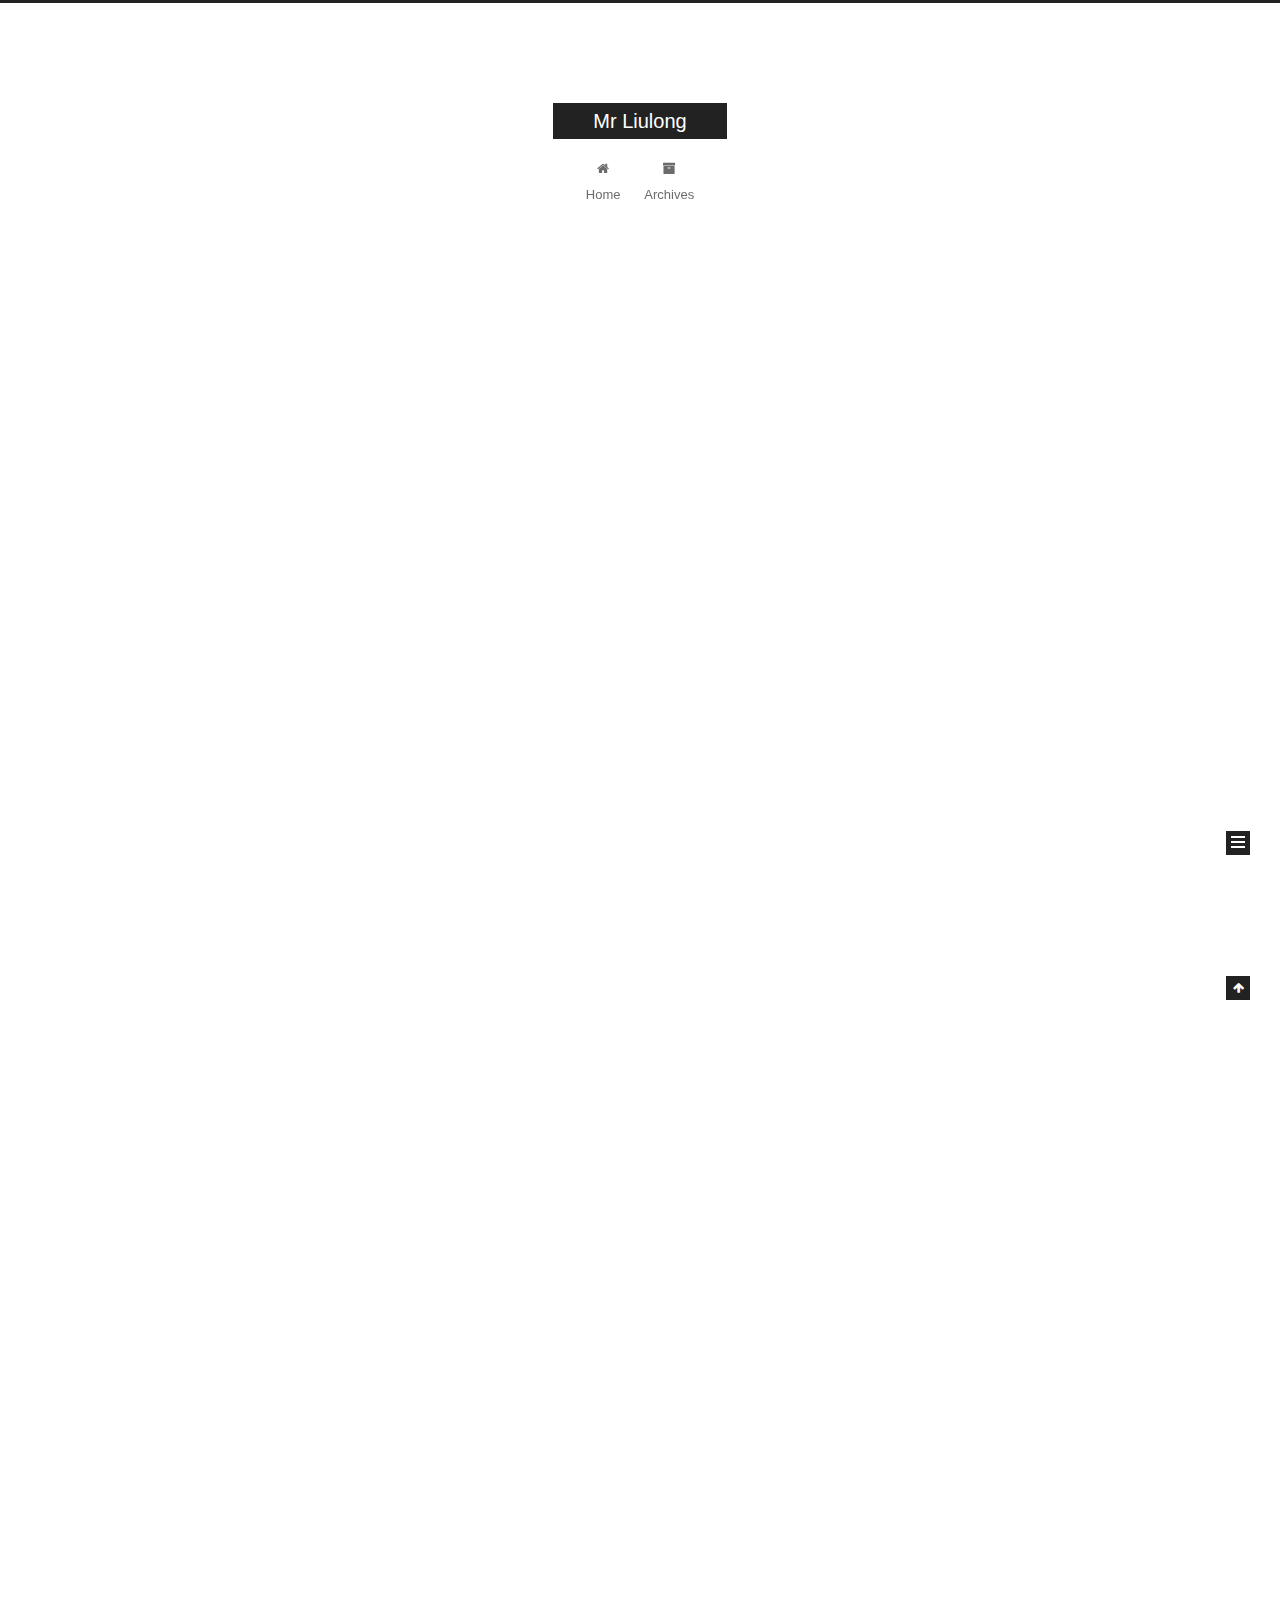
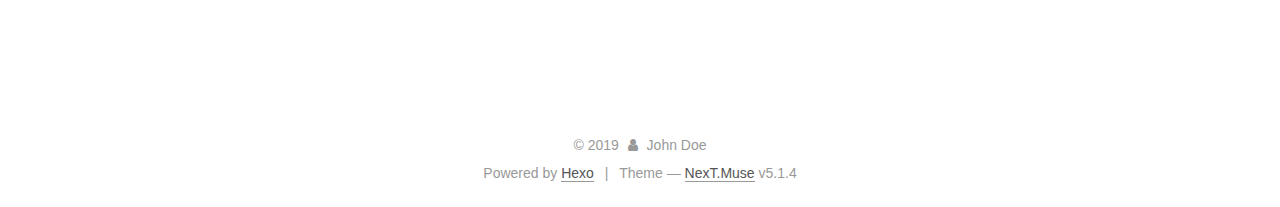
==== index.html @ 9f8f3f20 "Site updated: 2019-07-16 01:23:33" ====
<!DOCTYPE html>



  


<html class="theme-next muse use-motion" lang>
<head><meta name="generator" content="Hexo 3.9.0">
  <meta charset="UTF-8">
<meta http-equiv="X-UA-Compatible" content="IE=edge">
<meta name="viewport" content="width=device-width, initial-scale=1, maximum-scale=1">
<meta name="theme-color" content="#222">









<meta http-equiv="Cache-Control" content="no-transform">
<meta http-equiv="Cache-Control" content="no-siteapp">
















  
  
  <link href="/lib/fancybox/source/jquery.fancybox.css?v=2.1.5" rel="stylesheet" type="text/css">







<link href="/lib/font-awesome/css/font-awesome.min.css?v=4.6.2" rel="stylesheet" type="text/css">

<link href="/css/main.css?v=5.1.4" rel="stylesheet" type="text/css">


  <link rel="apple-touch-icon" sizes="180x180" href="/images/apple-touch-icon-next.png?v=5.1.4">


  <link rel="icon" type="image/png" sizes="32x32" href="/images/favicon-32x32-next.png?v=5.1.4">


  <link rel="icon" type="image/png" sizes="16x16" href="/images/favicon-16x16-next.png?v=5.1.4">


  <link rel="mask-icon" href="/images/logo.svg?v=5.1.4" color="#222">





  <meta name="keywords" content="Hexo, NexT">










<meta property="og:type" content="website">
<meta property="og:title" content="Mr Liulong">
<meta property="og:url" content="http://yoursite.com/index.html">
<meta property="og:site_name" content="Mr Liulong">
<meta property="og:locale" content="default">
<meta name="twitter:card" content="summary">
<meta name="twitter:title" content="Mr Liulong">



<script type="text/javascript" id="hexo.configurations">
  var NexT = window.NexT || {};
  var CONFIG = {
    root: '/',
    scheme: 'Muse',
    version: '5.1.4',
    sidebar: {"position":"left","display":"post","offset":12,"b2t":false,"scrollpercent":false,"onmobile":false},
    fancybox: true,
    tabs: true,
    motion: {"enable":true,"async":false,"transition":{"post_block":"fadeIn","post_header":"slideDownIn","post_body":"slideDownIn","coll_header":"slideLeftIn","sidebar":"slideUpIn"}},
    duoshuo: {
      userId: '0',
      author: 'Author'
    },
    algolia: {
      applicationID: '',
      apiKey: '',
      indexName: '',
      hits: {"per_page":10},
      labels: {"input_placeholder":"Search for Posts","hits_empty":"We didn't find any results for the search: ${query}","hits_stats":"${hits} results found in ${time} ms"}
    }
  };
</script>



  <link rel="canonical" href="http://yoursite.com/">





  <title>Mr Liulong</title>
  








</head>

<body itemscope itemtype="http://schema.org/WebPage" lang="default">

  
  
    
  

  <div class="container sidebar-position-left 
  page-home">
    <div class="headband"></div>

    <header id="header" class="header" itemscope itemtype="http://schema.org/WPHeader">
      <div class="header-inner"><div class="site-brand-wrapper">
  <div class="site-meta ">
    

    <div class="custom-logo-site-title">
      <a href="/" class="brand" rel="start">
        <span class="logo-line-before"><i></i></span>
        <span class="site-title">Mr Liulong</span>
        <span class="logo-line-after"><i></i></span>
      </a>
    </div>
      
        <p class="site-subtitle"></p>
      
  </div>

  <div class="site-nav-toggle">
    <button>
      <span class="btn-bar"></span>
      <span class="btn-bar"></span>
      <span class="btn-bar"></span>
    </button>
  </div>
</div>

<nav class="site-nav">
  

  
    <ul id="menu" class="menu">
      
        
        <li class="menu-item menu-item-home">
          <a href="/" rel="section">
            
              <i class="menu-item-icon fa fa-fw fa-home"></i> <br>
            
            Home
          </a>
        </li>
      
        
        <li class="menu-item menu-item-archives">
          <a href="/archives/" rel="section">
            
              <i class="menu-item-icon fa fa-fw fa-archive"></i> <br>
            
            Archives
          </a>
        </li>
      

      
    </ul>
  

  
</nav>



 </div>
    </header>

    <main id="main" class="main">
      <div class="main-inner">
        <div class="content-wrap">
          <div id="content" class="content">
            
  <section id="posts" class="posts-expand">
    
      

  

  
  
  

  <article class="post post-type-normal" itemscope itemtype="http://schema.org/Article">
  
  
  
  <div class="post-block">
    <link itemprop="mainEntityOfPage" href="http://yoursite.com/2019/07/15/article-title/">

    <span hidden itemprop="author" itemscope itemtype="http://schema.org/Person">
      <meta itemprop="name" content="John Doe">
      <meta itemprop="description" content>
      <meta itemprop="image" content="/images/avatar.gif">
    </span>

    <span hidden itemprop="publisher" itemscope itemtype="http://schema.org/Organization">
      <meta itemprop="name" content="Mr Liulong">
    </span>

    
      <header class="post-header">

        
        
          <h1 class="post-title" itemprop="name headline">
                
                <a class="post-title-link" href="/2019/07/15/article-title/" itemprop="url">article title  liulong</a></h1>
        

        <div class="post-meta">
          <span class="post-time">
            
              <span class="post-meta-item-icon">
                <i class="fa fa-calendar-o"></i>
              </span>
              
                <span class="post-meta-item-text">Posted on</span>
              
              <time title="Post created" itemprop="dateCreated datePublished" datetime="2019-07-15T23:07:33+08:00">
                2019-07-15
              </time>
            

            

            
          </span>

          

          
            
          

          
          

          

          

          

        </div>
      </header>
    

    
    
    
    <div class="post-body" itemprop="articleBody">

      
      

      
        
          
            
          
        
      
    </div>
    
    
    

    

    

    

    <footer class="post-footer">
      

      

      

      
      
        <div class="post-eof"></div>
      
    </footer>
  </div>
  
  
  
  </article>


    
      

  

  
  
  

  <article class="post post-type-normal" itemscope itemtype="http://schema.org/Article">
  
  
  
  <div class="post-block">
    <link itemprop="mainEntityOfPage" href="http://yoursite.com/2019/07/15/article/">

    <span hidden itemprop="author" itemscope itemtype="http://schema.org/Person">
      <meta itemprop="name" content="John Doe">
      <meta itemprop="description" content>
      <meta itemprop="image" content="/images/avatar.gif">
    </span>

    <span hidden itemprop="publisher" itemscope itemtype="http://schema.org/Organization">
      <meta itemprop="name" content="Mr Liulong">
    </span>

    
      <header class="post-header">

        
        
          <h1 class="post-title" itemprop="name headline">
                
                <a class="post-title-link" href="/2019/07/15/article/" itemprop="url">liulong</a></h1>
        

        <div class="post-meta">
          <span class="post-time">
            
              <span class="post-meta-item-icon">
                <i class="fa fa-calendar-o"></i>
              </span>
              
                <span class="post-meta-item-text">Posted on</span>
              
              <time title="Post created" itemprop="dateCreated datePublished" datetime="2019-07-15T23:07:33+08:00">
                2019-07-15
              </time>
            

            

            
          </span>

          

          
            
          

          
          

          

          

          

        </div>
      </header>
    

    
    
    
    <div class="post-body" itemprop="articleBody">

      
      

      
        
          
            
          
        
      
    </div>
    
    
    

    

    

    

    <footer class="post-footer">
      

      

      

      
      
        <div class="post-eof"></div>
      
    </footer>
  </div>
  
  
  
  </article>


    
      

  

  
  
  

  <article class="post post-type-normal" itemscope itemtype="http://schema.org/Article">
  
  
  
  <div class="post-block">
    <link itemprop="mainEntityOfPage" href="http://yoursite.com/2019/06/25/hello-world/">

    <span hidden itemprop="author" itemscope itemtype="http://schema.org/Person">
      <meta itemprop="name" content="John Doe">
      <meta itemprop="description" content>
      <meta itemprop="image" content="/images/avatar.gif">
    </span>

    <span hidden itemprop="publisher" itemscope itemtype="http://schema.org/Organization">
      <meta itemprop="name" content="Mr Liulong">
    </span>

    
      <header class="post-header">

        
        
          <h1 class="post-title" itemprop="name headline">
                
                <a class="post-title-link" href="/2019/06/25/hello-world/" itemprop="url">Hello World</a></h1>
        

        <div class="post-meta">
          <span class="post-time">
            
              <span class="post-meta-item-icon">
                <i class="fa fa-calendar-o"></i>
              </span>
              
                <span class="post-meta-item-text">Posted on</span>
              
              <time title="Post created" itemprop="dateCreated datePublished" datetime="2019-06-25T00:06:18+08:00">
                2019-06-25
              </time>
            

            

            
          </span>

          

          
            
          

          
          

          

          

          

        </div>
      </header>
    

    
    
    
    <div class="post-body" itemprop="articleBody">

      
      

      
        
          
            <p>Welcome to <a href="https://hexo.io/" target="_blank" rel="noopener">Hexo</a>! This is your very first post. Check <a href="https://hexo.io/docs/" target="_blank" rel="noopener">documentation</a> for more info. If you get any problems when using Hexo, you can find the answer in <a href="https://hexo.io/docs/troubleshooting.html" target="_blank" rel="noopener">troubleshooting</a> or you can ask me on <a href="https://github.com/hexojs/hexo/issues" target="_blank" rel="noopener">GitHub</a>.</p>
<h2 id="Quick-Start"><a href="#Quick-Start" class="headerlink" title="Quick Start"></a>Quick Start</h2><h3 id="Create-a-new-post"><a href="#Create-a-new-post" class="headerlink" title="Create a new post"></a>Create a new post</h3><figure class="highlight bash"><table><tr><td class="gutter"><pre><span class="line">1</span><br></pre></td><td class="code"><pre><span class="line">$ hexo new <span class="string">"My New Post"</span></span><br></pre></td></tr></table></figure>

<p>More info: <a href="https://hexo.io/docs/writing.html" target="_blank" rel="noopener">Writing</a></p>
<h3 id="Run-server"><a href="#Run-server" class="headerlink" title="Run server"></a>Run server</h3><figure class="highlight bash"><table><tr><td class="gutter"><pre><span class="line">1</span><br></pre></td><td class="code"><pre><span class="line">$ hexo server</span><br></pre></td></tr></table></figure>

<p>More info: <a href="https://hexo.io/docs/server.html" target="_blank" rel="noopener">Server</a></p>
<h3 id="Generate-static-files"><a href="#Generate-static-files" class="headerlink" title="Generate static files"></a>Generate static files</h3><figure class="highlight bash"><table><tr><td class="gutter"><pre><span class="line">1</span><br></pre></td><td class="code"><pre><span class="line">$ hexo generate</span><br></pre></td></tr></table></figure>

<p>More info: <a href="https://hexo.io/docs/generating.html" target="_blank" rel="noopener">Generating</a></p>
<h3 id="Deploy-to-remote-sites"><a href="#Deploy-to-remote-sites" class="headerlink" title="Deploy to remote sites"></a>Deploy to remote sites</h3><figure class="highlight bash"><table><tr><td class="gutter"><pre><span class="line">1</span><br></pre></td><td class="code"><pre><span class="line">$ hexo deploy</span><br></pre></td></tr></table></figure>

<p>More info: <a href="https://hexo.io/docs/deployment.html" target="_blank" rel="noopener">Deployment</a></p>

          
        
      
    </div>
    
    
    

    

    

    

    <footer class="post-footer">
      

      

      

      
      
        <div class="post-eof"></div>
      
    </footer>
  </div>
  
  
  
  </article>


    
  </section>

  


          </div>
          


          

        </div>
        
          
  
  <div class="sidebar-toggle">
    <div class="sidebar-toggle-line-wrap">
      <span class="sidebar-toggle-line sidebar-toggle-line-first"></span>
      <span class="sidebar-toggle-line sidebar-toggle-line-middle"></span>
      <span class="sidebar-toggle-line sidebar-toggle-line-last"></span>
    </div>
  </div>

  <aside id="sidebar" class="sidebar">
    
    <div class="sidebar-inner">

      

      

      <section class="site-overview-wrap sidebar-panel sidebar-panel-active">
        <div class="site-overview">
          <div class="site-author motion-element" itemprop="author" itemscope itemtype="http://schema.org/Person">
            
              <p class="site-author-name" itemprop="name">John Doe</p>
              <p class="site-description motion-element" itemprop="description"></p>
          </div>

          <nav class="site-state motion-element">

            
              <div class="site-state-item site-state-posts">
              
                <a href="/archives/">
              
                  <span class="site-state-item-count">3</span>
                  <span class="site-state-item-name">posts</span>
                </a>
              </div>
            

            

            

          </nav>

          

          

          
          

          
          

          

        </div>
      </section>

      

      

    </div>
  </aside>


        
      </div>
    </main>

    <footer id="footer" class="footer">
      <div class="footer-inner">
        <div class="copyright">&copy; <span itemprop="copyrightYear">2019</span>
  <span class="with-love">
    <i class="fa fa-user"></i>
  </span>
  <span class="author" itemprop="copyrightHolder">John Doe</span>

  
</div>


  <div class="powered-by">Powered by <a class="theme-link" target="_blank" href="https://hexo.io">Hexo</a></div>



  <span class="post-meta-divider">|</span>



  <div class="theme-info">Theme &mdash; <a class="theme-link" target="_blank" href="https://github.com/iissnan/hexo-theme-next">NexT.Muse</a> v5.1.4</div>




        







        
      </div>
    </footer>

    
      <div class="back-to-top">
        <i class="fa fa-arrow-up"></i>
        
      </div>
    

    

  </div>

  

<script type="text/javascript">
  if (Object.prototype.toString.call(window.Promise) !== '[object Function]') {
    window.Promise = null;
  }
</script>









  












  
  
    <script type="text/javascript" src="/lib/jquery/index.js?v=2.1.3"></script>
  

  
  
    <script type="text/javascript" src="/lib/fastclick/lib/fastclick.min.js?v=1.0.6"></script>
  

  
  
    <script type="text/javascript" src="/lib/jquery_lazyload/jquery.lazyload.js?v=1.9.7"></script>
  

  
  
    <script type="text/javascript" src="/lib/velocity/velocity.min.js?v=1.2.1"></script>
  

  
  
    <script type="text/javascript" src="/lib/velocity/velocity.ui.min.js?v=1.2.1"></script>
  

  
  
    <script type="text/javascript" src="/lib/fancybox/source/jquery.fancybox.pack.js?v=2.1.5"></script>
  


  


  <script type="text/javascript" src="/js/src/utils.js?v=5.1.4"></script>

  <script type="text/javascript" src="/js/src/motion.js?v=5.1.4"></script>



  
  

  

  


  <script type="text/javascript" src="/js/src/bootstrap.js?v=5.1.4"></script>



  


  




	





  





  












  





  

  

  

  
  

  

  

  

</body>
</html>
---- css/main.css ----
/* normalize.css v3.0.2 | MIT License | git.io/normalize */
html {
  font-family: sans-serif; /* 1 */
  -ms-text-size-adjust: 100%; /* 2 */
  -webkit-text-size-adjust: 100%; /* 2 */
}
body {
  margin: 0;
}
article,
aside,
details,
figcaption,
figure,
footer,
header,
hgroup,
main,
menu,
nav,
section,
summary {
  display: block;
}
audio,
canvas,
progress,
video {
  display: inline-block; /* 1 */
  vertical-align: baseline; /* 2 */
}
audio:not([controls]) {
  display: none;
  height: 0;
}
[hidden],
template {
  display: none;
}
a {
  background-color: transparent;
}
a:active,
a:hover {
  outline: 0;
}
abbr[title] {
  border-bottom: 1px dotted;
}
b,
strong {
  font-weight: bold;
}
dfn {
  font-style: italic;
}
h1 {
  font-size: 2em;
  margin: 0.67em 0;
}
mark {
  background: #ff0;
  color: #000;
}
small {
  font-size: 80%;
}
sub,
sup {
  font-size: 75%;
  line-height: 0;
  position: relative;
  vertical-align: baseline;
}
sup {
  top: -0.5em;
}
sub {
  bottom: -0.25em;
}
img {
  border: 0;
}
svg:not(:root) {
  overflow: hidden;
}
figure {
  margin: 1em 40px;
}
hr {
  -moz-box-sizing: content-box;
  box-sizing: content-box;
  height: 0;
}
pre {
  overflow: auto;
}
code,
kbd,
pre,
samp {
  font-family: monospace, monospace;
  font-size: 1em;
}
button,
input,
optgroup,
select,
textarea {
  color: inherit; /* 1 */
  font: inherit; /* 2 */
  margin: 0; /* 3 */
}
button {
  overflow: visible;
}
button,
select {
  text-transform: none;
}
button,
html input[type="button"],
input[type="reset"],
input[type="submit"] {
  -webkit-appearance: button; /* 2 */
  cursor: pointer; /* 3 */
}
button[disabled],
html input[disabled] {
  cursor: default;
}
button::-moz-focus-inner,
input::-moz-focus-inner {
  border: 0;
  padding: 0;
}
input {
  line-height: normal;
}
input[type="checkbox"],
input[type="radio"] {
  box-sizing: border-box; /* 1 */
  padding: 0; /* 2 */
}
input[type="number"]::-webkit-inner-spin-button,
input[type="number"]::-webkit-outer-spin-button {
  height: auto;
}
input[type="search"] {
  -webkit-appearance: textfield; /* 1 */
  -moz-box-sizing: content-box;
  -webkit-box-sizing: content-box; /* 2 */
  box-sizing: content-box;
}
input[type="search"]::-webkit-search-cancel-button,
input[type="search"]::-webkit-search-decoration {
  -webkit-appearance: none;
}
fieldset {
  border: 1px solid #c0c0c0;
  margin: 0 2px;
  padding: 0.35em 0.625em 0.75em;
}
legend {
  border: 0; /* 1 */
  padding: 0; /* 2 */
}
textarea {
  overflow: auto;
}
optgroup {
  font-weight: bold;
}
table {
  border-collapse: collapse;
  border-spacing: 0;
}
td,
th {
  padding: 0;
}
::selection {
  background: #262a30;
  color: #fff;
}
body {
  position: relative;
  font-family: 'Lato', "PingFang SC", "Microsoft YaHei", sans-serif;
  font-size: 14px;
  line-height: 2;
  color: #555;
  background: #fff;
}
@media (max-width: 767px) {
  body {
    padding-right: 0 !important;
  }
}
@media (min-width: 768px) and (max-width: 991px) {
  body {
    padding-right: 0 !important;
  }
}
@media (min-width: 1600px) {
  body {
    font-size: 16px;
  }
}
h1,
h2,
h3,
h4,
h5,
h6 {
  margin: 0;
  padding: 0;
  font-weight: bold;
  line-height: 1.5;
  font-family: 'Lato', "PingFang SC", "Microsoft YaHei", sans-serif;
}
h2,
h3,
h4,
h5,
h6 {
  margin: 20px 0 15px;
}
h1 {
  font-size: 22px;
}
@media (max-width: 767px) {
  h1 {
    font-size: 18px;
  }
}
h2 {
  font-size: 20px;
}
@media (max-width: 767px) {
  h2 {
    font-size: 16px;
  }
}
h3 {
  font-size: 18px;
}
@media (max-width: 767px) {
  h3 {
    font-size: 14px;
  }
}
h4 {
  font-size: 16px;
}
@media (max-width: 767px) {
  h4 {
    font-size: 12px;
  }
}
h5 {
  font-size: 14px;
}
@media (max-width: 767px) {
  h5 {
    font-size: 10px;
  }
}
h6 {
  font-size: 12px;
}
@media (max-width: 767px) {
  h6 {
    font-size: 8px;
  }
}
p {
  margin: 0 0 20px 0;
}
a {
  color: #555;
  text-decoration: none;
  outline: none;
  border-bottom: 1px solid #999;
  word-wrap: break-word;
}
a:hover {
  color: #222;
  border-bottom-color: #222;
}
blockquote {
  margin: 0;
  padding: 0;
}
img {
  display: block;
  margin: auto;
  max-width: 100%;
  height: auto;
}
hr {
  margin: 40px 0;
  height: 3px;
  border: none;
  background-color: #ddd;
  background-image: repeating-linear-gradient(-45deg, #fff, #fff 4px, transparent 4px, transparent 8px);
}
blockquote {
  padding: 0 15px;
  color: #666;
  border-left: 4px solid #ddd;
}
blockquote cite::before {
  content: "-";
  padding: 0 5px;
}
dt {
  font-weight: 700;
}
dd {
  margin: 0;
  padding: 0;
}
kbd {
  border: 1px solid #ccc;
  border-radius: 0.2em;
  box-shadow: 0.1em 0.1em 0.2em rgba(0,0,0,0.1);
  background-color: #f9f9f9;
  font-family: inherit;
  background-image: -webkit-linear-gradient(top, #eee, #fff, #eee);
  padding: 0.1em 0.3em;
  white-space: nowrap;
}
.text-left {
  text-align: left;
}
.text-center {
  text-align: center;
}
.text-right {
  text-align: right;
}
.text-justify {
  text-align: justify;
}
.text-nowrap {
  white-space: nowrap;
}
.text-lowercase {
  text-transform: lowercase;
}
.text-uppercase {
  text-transform: uppercase;
}
.text-capitalize {
  text-transform: capitalize;
}
.center-block {
  display: block;
  margin-left: auto;
  margin-right: auto;
}
.clearfix:before,
.clearfix:after {
  content: " ";
  display: table;
}
.clearfix:after {
  clear: both;
}
.pullquote {
  width: 45%;
}
.pullquote.left {
  float: left;
  margin-left: 5px;
  margin-right: 10px;
}
.pullquote.right {
  float: right;
  margin-left: 10px;
  margin-right: 5px;
}
.affix.affix.affix {
  position: fixed;
}
.translation {
  margin-top: -20px;
  font-size: 14px;
  color: #999;
}
.scrollbar-measure {
  width: 100px;
  height: 100px;
  overflow: scroll;
  position: absolute;
  top: -9999px;
}
.use-motion .motion-element {
  opacity: 0;
}
table {
  margin: 20px 0;
  width: 100%;
  border-collapse: collapse;
  border-spacing: 0;
  border: 1px solid #ddd;
  font-size: 14px;
  table-layout: fixed;
  word-wrap: break-all;
}
table>tbody>tr:nth-of-type(odd) {
  background-color: #f9f9f9;
}
table>tbody>tr:hover {
  background-color: #f5f5f5;
}
caption,
th,
td {
  padding: 8px;
  text-align: left;
  vertical-align: middle;
  font-weight: normal;
}
th,
td {
  border-bottom: 3px solid #ddd;
  border-right: 1px solid #eee;
}
th {
  padding-bottom: 10px;
  font-weight: 700;
}
td {
  border-bottom-width: 1px;
}
html,
body {
  height: 100%;
}
.container {
  position: relative;
  min-height: 100%;
}
.header-inner {
  margin: 0 auto;
  padding: 100px 0 70px;
  width: 700px;
}
@media (min-width: 1600px) {
  .container .header-inner {
    width: 900px;
  }
}
.main {
  padding-bottom: 150px;
}
.main-inner {
  margin: 0 auto;
  width: 700px;
}
@media (min-width: 1600px) {
  .container .main-inner {
    width: 900px;
  }
}
.footer {
  position: absolute;
  left: 0;
  bottom: 0;
  width: 100%;
  min-height: 50px;
}
.footer-inner {
  box-sizing: border-box;
  margin: 20px auto;
  width: 700px;
}
@media (min-width: 1600px) {
  .container .footer-inner {
    width: 900px;
  }
}
pre,
.highlight {
  overflow: auto;
  margin: 20px 0;
  padding: 0;
  font-size: 13px;
  color: #4d4d4c;
  background: #f7f7f7;
  line-height: 1.6;
}
pre,
code {
  font-family: consolas, Menlo, "PingFang SC", "Microsoft YaHei", monospace;
}
code {
  padding: 2px 4px;
  word-wrap: break-word;
  color: #555;
  background: #eee;
  border-radius: 3px;
  font-size: 13px;
}
pre {
  padding: 10px;
}
pre code {
  padding: 0;
  color: #4d4d4c;
  background: none;
  text-shadow: none;
}
.highlight {
  border-radius: 1px;
}
.highlight pre {
  border: none;
  margin: 0;
  padding: 10px 0;
}
.highlight table {
  margin: 0;
  width: auto;
  border: none;
}
.highlight td {
  border: none;
  padding: 0;
}
.highlight figcaption {
  font-size: 1em;
  color: #4d4d4c;
  line-height: 1em;
  margin-bottom: 1em;
}
.highlight figcaption:before,
.highlight figcaption:after {
  content: " ";
  display: table;
}
.highlight figcaption:after {
  clear: both;
}
.highlight figcaption a {
  float: right;
  color: #4d4d4c;
}
.highlight figcaption a:hover {
  border-bottom-color: #4d4d4c;
}
.highlight .gutter pre {
  padding-left: 10px;
  padding-right: 10px;
  color: #869194;
  text-align: right;
  background-color: #eff2f3;
}
.highlight .code pre {
  width: 100%;
  padding-left: 10px;
  padding-right: 10px;
  background-color: #f7f7f7;
}
.highlight .line {
  height: 20px;
}
.gutter {
  -webkit-user-select: none;
  -moz-user-select: none;
  -ms-user-select: none;
  user-select: none;
}
.gist table {
  width: auto;
}
.gist table td {
  border: none;
}
pre .deletion {
  background: #fdd;
}
pre .addition {
  background: #dfd;
}
pre .meta {
  color: #8959a8;
}
pre .comment {
  color: #8e908c;
}
pre .variable,
pre .attribute,
pre .tag,
pre .regexp,
pre .ruby .constant,
pre .xml .tag .title,
pre .xml .pi,
pre .xml .doctype,
pre .html .doctype,
pre .css .id,
pre .css .class,
pre .css .pseudo {
  color: #c82829;
}
pre .number,
pre .preprocessor,
pre .built_in,
pre .literal,
pre .params,
pre .constant,
pre .command {
  color: #f5871f;
}
pre .ruby .class .title,
pre .css .rules .attribute,
pre .string,
pre .value,
pre .inheritance,
pre .header,
pre .ruby .symbol,
pre .xml .cdata,
pre .special,
pre .number,
pre .formula {
  color: #718c00;
}
pre .title,
pre .css .hexcolor {
  color: #3e999f;
}
pre .function,
pre .python .decorator,
pre .python .title,
pre .ruby .function .title,
pre .ruby .title .keyword,
pre .perl .sub,
pre .javascript .title,
pre .coffeescript .title {
  color: #4271ae;
}
pre .keyword,
pre .javascript .function {
  color: #8959a8;
}
.full-image.full-image.full-image.full-image {
  border: none;
  max-width: 100%;
  width: auto;
  margin: 20px auto 25px;
}
@media (min-width: 992px) {
  .full-image.full-image.full-image.full-image {
    max-width: none;
    width: 110%;
    margin: 25px -5%;
  }
}
.blockquote-center,
.page-home .post-type-quote blockquote,
.page-post-detail .post-type-quote blockquote {
  position: relative;
  margin: 40px 0;
  padding: 0;
  border-left: none;
  text-align: center;
}
.blockquote-center::before,
.page-home .post-type-quote blockquote::before,
.page-post-detail .post-type-quote blockquote::before,
.blockquote-center::after,
.page-home .post-type-quote blockquote::after,
.page-post-detail .post-type-quote blockquote::after {
  position: absolute;
  content: ' ';
  display: block;
  width: 100%;
  height: 24px;
  opacity: 0.2;
  background-repeat: no-repeat;
  background-position: 0 -6px;
  background-size: 22px 22px;
}
.blockquote-center::before,
.page-home .post-type-quote blockquote::before,
.page-post-detail .post-type-quote blockquote::before {
  top: -20px;
  background-image: url("../images/quote-l.svg");
  border-top: 1px solid #ccc;
}
.blockquote-center::after,
.page-home .post-type-quote blockquote::after,
.page-post-detail .post-type-quote blockquote::after {
  bottom: -20px;
  background-image: url("../images/quote-r.svg");
  border-bottom: 1px solid #ccc;
  background-position: 100% 8px;
}
.blockquote-center p,
.page-home .post-type-quote blockquote p,
.page-post-detail .post-type-quote blockquote p,
.blockquote-center div,
.page-home .post-type-quote blockquote div,
.page-post-detail .post-type-quote blockquote div {
  text-align: center;
}
.post .post-body .group-picture img {
  box-sizing: border-box;
  padding: 0 3px;
  border: none;
}
.post .group-picture-row {
  overflow: hidden;
  margin-top: 6px;
}
.post .group-picture-row:first-child {
  margin-top: 0;
}
.post .group-picture-column {
  float: left;
}
.page-post-detail .post-body .group-picture-column {
  float: none;
  margin-top: 10px;
  width: auto !important;
}
.page-post-detail .post-body .group-picture-column img {
  margin: 0 auto;
}
.page-archive .group-picture-container {
  overflow: hidden;
}
.page-archive .group-picture-row {
  float: left;
}
.page-archive .group-picture-row:first-child {
  margin-top: 6px;
}
.page-archive .group-picture-column {
  max-width: 150px;
  max-height: 150px;
}
.post-body .note {
  position: relative;
  padding: 15px;
  margin-bottom: 20px;
  border: 1px solid #eee;
  border-left-width: 5px;
  border-radius: 3px;
}
.post-body .note h2,
.post-body .note h3,
.post-body .note h4,
.post-body .note h5,
.post-body .note h6 {
  margin-top: 0;
  margin-bottom: 0;
  border-bottom: initial;
  padding-top: 0 !important;
}
.post-body .note p:first-child,
.post-body .note ul:first-child,
.post-body .note ol:first-child,
.post-body .note table:first-child,
.post-body .note pre:first-child,
.post-body .note blockquote:first-child {
  margin-top: 0;
}
.post-body .note p:last-child,
.post-body .note ul:last-child,
.post-body .note ol:last-child,
.post-body .note table:last-child,
.post-body .note pre:last-child,
.post-body .note blockquote:last-child {
  margin-bottom: 0;
}
.post-body .note.default {
  border-left-color: #777;
}
.post-body .note.default h2,
.post-body .note.default h3,
.post-body .note.default h4,
.post-body .note.default h5,
.post-body .note.default h6 {
  color: #777;
}
.post-body .note.primary {
  border-left-color: #6f42c1;
}
.post-body .note.primary h2,
.post-body .note.primary h3,
.post-body .note.primary h4,
.post-body .note.primary h5,
.post-body .note.primary h6 {
  color: #6f42c1;
}
.post-body .note.info {
  border-left-color: #428bca;
}
.post-body .note.info h2,
.post-body .note.info h3,
.post-body .note.info h4,
.post-body .note.info h5,
.post-body .note.info h6 {
  color: #428bca;
}
.post-body .note.success {
  border-left-color: #5cb85c;
}
.post-body .note.success h2,
.post-body .note.success h3,
.post-body .note.success h4,
.post-body .note.success h5,
.post-body .note.success h6 {
  color: #5cb85c;
}
.post-body .note.warning {
  border-left-color: #f0ad4e;
}
.post-body .note.warning h2,
.post-body .note.warning h3,
.post-body .note.warning h4,
.post-body .note.warning h5,
.post-body .note.warning h6 {
  color: #f0ad4e;
}
.post-body .note.danger {
  border-left-color: #d9534f;
}
.post-body .note.danger h2,
.post-body .note.danger h3,
.post-body .note.danger h4,
.post-body .note.danger h5,
.post-body .note.danger h6 {
  color: #d9534f;
}
.post-body .label {
  display: inline;
  padding: 0 2px;
  white-space: nowrap;
}
.post-body .label.default {
  background-color: #f0f0f0;
}
.post-body .label.primary {
  background-color: #efe6f7;
}
.post-body .label.info {
  background-color: #e5f2f8;
}
.post-body .label.success {
  background-color: #e7f4e9;
}
.post-body .label.warning {
  background-color: #fcf6e1;
}
.post-body .label.danger {
  background-color: #fae8eb;
}
.post-body .tabs {
  position: relative;
  display: block;
  margin-bottom: 20px;
  padding-top: 10px;
}
.post-body .tabs ul.nav-tabs {
  margin: 0;
  padding: 0;
  display: flex;
  margin-bottom: -1px;
}
@media (max-width: 413px) {
  .post-body .tabs ul.nav-tabs {
    display: block;
    margin-bottom: 5px;
  }
}
.post-body .tabs ul.nav-tabs li.tab {
  list-style-type: none !important;
  margin: 0 0.25em 0 0;
  border-top: 3px solid transparent;
  border-left: 1px solid transparent;
  border-right: 1px solid transparent;
}
@media (max-width: 413px) {
  .post-body .tabs ul.nav-tabs li.tab {
    margin: initial;
    border-top: 1px solid transparent;
    border-left: 3px solid transparent;
    border-right: 1px solid transparent;
    border-bottom: 1px solid transparent;
  }
}
.post-body .tabs ul.nav-tabs li.tab a {
  outline: 0;
  border-bottom: initial;
  display: block;
  line-height: 1.8em;
  padding: 0.25em 0.75em;
  transition-duration: 0.2s;
  transition-timing-function: ease-out;
  transition-delay: 0s;
}
.post-body .tabs ul.nav-tabs li.tab a i {
  width: 1.285714285714286em;
}
.post-body .tabs ul.nav-tabs li.tab.active {
  border-top: 3px solid #fc6423;
  border-left: 1px solid #ddd;
  border-right: 1px solid #ddd;
  background-color: #fff;
}
@media (max-width: 413px) {
  .post-body .tabs ul.nav-tabs li.tab.active {
    border-top: 1px solid #ddd;
    border-left: 3px solid #fc6423;
    border-right: 1px solid #ddd;
    border-bottom: 1px solid #ddd;
  }
}
.post-body .tabs ul.nav-tabs li.tab.active a {
  cursor: default;
  color: #555;
}
.post-body .tabs .tab-content {
  background-color: #fff;
}
.post-body .tabs .tab-content .tab-pane {
  border: 1px solid #ddd;
  padding: 20px 20px 0 20px;
}
.post-body .tabs .tab-content .tab-pane:not(.active) {
  display: none !important;
}
.post-body .tabs .tab-content .tab-pane.active {
  display: block !important;
}
.btn {
  display: inline-block;
  padding: 0 20px;
  font-size: 14px;
  color: #fff;
  background: #222;
  border: 2px solid #222;
  text-decoration: none;
  border-radius: 0;
  transition-property: background-color;
  transition-duration: 0.2s;
  transition-timing-function: ease-in-out;
  transition-delay: 0s;
  line-height: 2;
}
.btn:hover {
  border-color: #222;
  color: #222;
  background: #fff;
}
.btn +.btn {
  margin: 0 0 8px 8px;
}
.btn .fa-fw {
  width: 1.285714285714286em;
  text-align: left;
}
.btn-bar {
  display: block;
  width: 22px;
  height: 2px;
  background: #555;
  border-radius: 1px;
}
.btn-bar+.btn-bar {
  margin-top: 4px;
}
.pagination {
  margin: 120px 0 40px;
  text-align: center;
  border-top: 1px solid #eee;
}
.page-number-basic,
.pagination .prev,
.pagination .next,
.pagination .page-number,
.pagination .space {
  display: inline-block;
  position: relative;
  top: -1px;
  margin: 0 10px;
  padding: 0 11px;
}
@media (max-width: 767px) {
  .page-number-basic,
  .pagination .prev,
  .pagination .next,
  .pagination .page-number,
  .pagination .space {
    margin: 0 5px;
  }
}
.pagination .prev,
.pagination .next,
.pagination .page-number {
  border-bottom: 0;
  border-top: 1px solid #eee;
  transition-property: border-color;
  transition-duration: 0.2s;
  transition-timing-function: ease-in-out;
  transition-delay: 0s;
}
.pagination .prev:hover,
.pagination .next:hover,
.pagination .page-number:hover {
  border-top-color: #222;
}
.pagination .space {
  padding: 0;
  margin: 0;
}
.pagination .prev {
  margin-left: 0;
}
.pagination .next {
  margin-right: 0;
}
.pagination .page-number.current {
  color: #fff;
  background: #ccc;
  border-top-color: #ccc;
}
@media (max-width: 767px) {
  .pagination {
    border-top: none;
  }
  .pagination .prev,
  .pagination .next,
  .pagination .page-number {
    margin-bottom: 10px;
    border-top: 0;
    border-bottom: 1px solid #eee;
    padding: 0 10px;
  }
  .pagination .prev:hover,
  .pagination .next:hover,
  .pagination .page-number:hover {
    border-bottom-color: #222;
  }
}
.comments {
  margin: 60px 20px 0;
}
.tag-cloud {
  text-align: center;
}
.tag-cloud a {
  display: inline-block;
  margin: 10px;
}
.back-to-top {
  box-sizing: border-box;
  position: fixed;
  bottom: -100px;
  right: 30px;
  z-index: 1050;
  padding: 0 6px;
  width: 24px;
  background: #222;
  font-size: 12px;
  opacity: 1;
  color: #fff;
  cursor: pointer;
  text-align: center;
  -webkit-transform: translateZ(0);
  transition-property: bottom;
  transition-duration: 0.2s;
  transition-timing-function: ease-in-out;
  transition-delay: 0s;
}
@media (min-width: 768px) and (max-width: 991px) {
  .back-to-top {
    display: none !important;
  }
}
@media (max-width: 767px) {
  .back-to-top {
    display: none !important;
  }
}
.back-to-top.back-to-top-on {
  bottom: 19px;
}
.header {
  background: transparent;
}
.header-inner {
  position: relative;
}
.headband {
  height: 3px;
  background: #222;
}
.site-meta {
  margin: 0;
  text-align: center;
}
@media (max-width: 767px) {
  .site-meta {
    text-align: center;
  }
}
.brand {
  position: relative;
  display: inline-block;
  padding: 0 40px;
  color: #fff;
  background: #222;
  border-bottom: none;
}
.brand:hover {
  color: #fff;
}
.logo {
  display: inline-block;
  margin-right: 5px;
  line-height: 36px;
  vertical-align: top;
}
.site-title {
  display: inline-block;
  vertical-align: top;
  line-height: 36px;
  font-size: 20px;
  font-weight: normal;
  font-family: 'Lato', "PingFang SC", "Microsoft YaHei", sans-serif;
}
.site-subtitle {
  margin-top: 10px;
  font-size: 13px;
  color: #999;
}
.use-motion .brand {
  opacity: 0;
}
.use-motion .logo,
.use-motion .site-title,
.use-motion .site-subtitle {
  opacity: 0;
  position: relative;
  top: -10px;
}
.site-nav-toggle {
  display: none;
  position: absolute;
  top: 10px;
  left: 10px;
}
@media (max-width: 767px) {
  .site-nav-toggle {
    display: block;
  }
}
.site-nav-toggle button {
  margin-top: 2px;
  padding: 9px 10px;
  background: transparent;
  border: none;
}
@media (max-width: 767px) {
  .site-nav {
    display: none;
    margin: 0 -10px;
    padding: 0 10px;
    clear: both;
    border-top: 1px solid #ddd;
  }
}
@media (min-width: 768px) and (max-width: 991px) {
  .site-nav {
    display: block !important;
  }
}
@media (min-width: 992px) {
  .site-nav {
    display: block !important;
  }
}
.menu {
  margin-top: 20px;
  padding-left: 0;
  text-align: center;
}
.menu .menu-item {
  display: inline-block;
  margin: 0 10px;
  list-style: none;
}
@media screen and (max-width: 767px) {
  .menu .menu-item {
    margin-top: 10px;
  }
}
.menu .menu-item a {
  display: block;
  font-size: 13px;
  line-height: inherit;
  border-bottom: 1px solid transparent;
  transition-property: border-color;
  transition-duration: 0.2s;
  transition-timing-function: ease-in-out;
  transition-delay: 0s;
}
.menu .menu-item a:hover {
  border-bottom-color: #222;
}
.menu .menu-item .fa {
  margin-right: 5px;
}
.use-motion .menu-item {
  opacity: 0;
}
.post-body {
  font-family: 'Lato', "PingFang SC", "Microsoft YaHei", sans-serif;
}
@media (max-width: 767px) {
  .post-body {
    word-break: break-word;
  }
}
.post-body .fancybox img {
  display: block !important;
  margin: 0 auto;
  cursor: pointer;
  cursor: zoom-in;
  cursor: -webkit-zoom-in;
}
.post-body .image-caption,
.post-body .figure .caption {
  margin: -20px auto 15px;
  text-align: center;
  font-size: 14px;
  color: #999;
  font-weight: bold;
  line-height: 1;
}
.post-sticky-flag {
  display: inline-block;
  font-size: 16px;
  -ms-transform: rotate(30deg);
  -webkit-transform: rotate(30deg);
  -moz-transform: rotate(30deg);
  -ms-transform: rotate(30deg);
  -o-transform: rotate(30deg);
  transform: rotate(30deg);
}
.use-motion .post-block,
.use-motion .pagination,
.use-motion .comments {
  opacity: 0;
}
.use-motion .post-header {
  opacity: 0;
}
.use-motion .post-body {
  opacity: 0;
}
.use-motion .collection-title {
  opacity: 0;
}
.posts-expand {
  padding-top: 40px;
}
@media (max-width: 767px) {
  .posts-expand {
    margin: 0 20px;
  }
  .post-body pre .gutter pre {
    padding-right: 10px;
  }
  .post-body .highlight {
    margin-left: 0px;
    margin-right: 0px;
    padding: 0;
  }
  .post-body .highlight .gutter pre {
    padding-right: 10px;
  }
}
@media (min-width: 992px) {
  .posts-expand .post-body {
    text-align: justify;
  }
}
.posts-expand .post-body h2,
.posts-expand .post-body h3,
.posts-expand .post-body h4,
.posts-expand .post-body h5,
.posts-expand .post-body h6 {
  padding-top: 10px;
}
.posts-expand .post-body h2 .header-anchor,
.posts-expand .post-body h3 .header-anchor,
.posts-expand .post-body h4 .header-anchor,
.posts-expand .post-body h5 .header-anchor,
.posts-expand .post-body h6 .header-anchor {
  float: right;
  margin-left: 10px;
  color: #ccc;
  border-bottom-style: none;
  visibility: hidden;
}
.posts-expand .post-body h2 .header-anchor:hover,
.posts-expand .post-body h3 .header-anchor:hover,
.posts-expand .post-body h4 .header-anchor:hover,
.posts-expand .post-body h5 .header-anchor:hover,
.posts-expand .post-body h6 .header-anchor:hover {
  color: inherit;
}
.posts-expand .post-body h2:hover .header-anchor,
.posts-expand .post-body h3:hover .header-anchor,
.posts-expand .post-body h4:hover .header-anchor,
.posts-expand .post-body h5:hover .header-anchor,
.posts-expand .post-body h6:hover .header-anchor {
  visibility: visible;
}
.posts-expand .post-body ul li {
  list-style: circle;
}
.posts-expand .post-body img {
  box-sizing: border-box;
  margin: auto;
  padding: 3px;
  border: 1px solid #ddd;
}
.posts-expand .post-body .fancybox img {
  margin: 0 auto 25px;
}
@media (max-width: 767px) {
  .posts-collapse {
    margin: 0 20px;
  }
  .posts-collapse .post-title,
  .posts-collapse .post-meta {
    display: block;
    width: auto;
    text-align: left;
  }
}
.posts-collapse {
  position: relative;
  z-index: 1010;
  margin-left: 55px;
}
.posts-collapse::after {
  content: " ";
  position: absolute;
  top: 20px;
  left: 0;
  margin-left: -2px;
  width: 4px;
  height: 100%;
  background: #f5f5f5;
  z-index: -1;
}
@media (max-width: 767px) {
  .posts-collapse {
    margin: 0 20px;
  }
}
.posts-collapse .collection-title {
  position: relative;
  margin: 60px 0;
}
.posts-collapse .collection-title h1,
.posts-collapse .collection-title h2 {
  margin-left: 20px;
}
.posts-collapse .collection-title small {
  color: #bbb;
  margin-left: 5px;
}
.posts-collapse .collection-title::before {
  content: " ";
  position: absolute;
  left: 0;
  top: 50%;
  margin-left: -4px;
  margin-top: -4px;
  width: 8px;
  height: 8px;
  background: #bbb;
  border-radius: 50%;
}
.posts-collapse .post {
  margin: 30px 0;
}
.posts-collapse .post-header {
  position: relative;
  transition-duration: 0.2s;
  transition-timing-function: ease-in-out;
  transition-delay: 0s;
  transition-property: border;
  border-bottom: 1px dashed #ccc;
}
.posts-collapse .post-header::before {
  content: " ";
  position: absolute;
  left: 0;
  top: 12px;
  width: 6px;
  height: 6px;
  margin-left: -4px;
  background: #bbb;
  border-radius: 50%;
  border: 1px solid #fff;
  transition-duration: 0.2s;
  transition-timing-function: ease-in-out;
  transition-delay: 0s;
  transition-property: background;
}
.posts-collapse .post-header:hover {
  border-bottom-color: #666;
}
.posts-collapse .post-header:hover::before {
  background: #222;
}
.posts-collapse .post-meta {
  position: absolute;
  font-size: 12px;
  left: 20px;
  top: 5px;
}
.posts-collapse .post-comments-count {
  display: none;
}
.posts-collapse .post-title {
  margin-left: 60px;
  font-size: 16px;
  font-weight: normal;
  line-height: inherit;
}
.posts-collapse .post-title::after {
  margin-left: 3px;
  opacity: 0.6;
}
.posts-collapse .post-title a {
  color: #666;
  border-bottom: none;
}
.page-home .post-type-quote .post-header,
.page-post-detail .post-type-quote .post-header,
.page-home .post-type-quote .post-tags,
.page-post-detail .post-type-quote .post-tags {
  display: none;
}
.posts-expand .post-title {
  text-align: center;
  word-break: break-word;
  font-weight: 400;
}
.posts-expand .post-title-link {
  display: inline-block;
  position: relative;
  color: #555;
  border-bottom: none;
  line-height: 1.2;
  vertical-align: top;
}
.posts-expand .post-title-link::before {
  content: "";
  position: absolute;
  width: 100%;
  height: 2px;
  bottom: 0;
  left: 0;
  background-color: #000;
  visibility: hidden;
  -webkit-transform: scaleX(0);
  -moz-transform: scaleX(0);
  -ms-transform: scaleX(0);
  -o-transform: scaleX(0);
  transform: scaleX(0);
  transition-duration: 0.2s;
  transition-timing-function: ease-in-out;
  transition-delay: 0s;
}
.posts-expand .post-title-link:hover::before {
  visibility: visible;
  -webkit-transform: scaleX(1);
  -moz-transform: scaleX(1);
  -ms-transform: scaleX(1);
  -o-transform: scaleX(1);
  transform: scaleX(1);
}
.posts-expand .post-title-link .fa {
  font-size: 16px;
}
.posts-expand .post-meta {
  margin: 3px 0 60px 0;
  color: #999;
  font-family: 'Lato', "PingFang SC", "Microsoft YaHei", sans-serif;
  font-size: 12px;
  text-align: center;
}
.posts-expand .post-meta .post-category-list {
  display: inline-block;
  margin: 0;
  padding: 3px;
}
.posts-expand .post-meta .post-category-list-link {
  color: #999;
}
.posts-expand .post-meta .post-description {
  font-size: 14px;
  margin-top: 2px;
}
.post-meta-divider {
  margin: 0 0.5em;
}
.post-meta-item-icon {
  margin-right: 3px;
}
@media (min-width: 768px) and (max-width: 991px) {
  .post-meta-item-icon {
    display: inline-block;
  }
}
@media (max-width: 767px) {
  .post-meta-item-icon {
    display: inline-block;
  }
}
@media (min-width: 768px) and (max-width: 991px) {
  .post-meta-item-text {
    display: none;
  }
}
@media (max-width: 767px) {
  .post-meta-item-text {
    display: none;
  }
}
@media (max-width: 767px) {
  .posts-expand .post-comments-count {
    display: none;
  }
}
.post-button {
  margin-top: 40px;
}
.posts-expand .post-tags {
  margin-top: 40px;
  text-align: center;
}
.posts-expand .post-tags a {
  display: inline-block;
  margin-right: 10px;
  font-size: 13px;
}
.post-nav {
  display: table;
  margin-top: 15px;
  width: 100%;
  border-top: 1px solid #eee;
}
.post-nav-divider {
  display: table-cell;
  width: 10%;
}
.post-nav-item {
  display: table-cell;
  padding: 10px 0 0 0;
  width: 45%;
  vertical-align: top;
}
.post-nav-item a {
  position: relative;
  display: block;
  line-height: 25px;
  font-size: 14px;
  color: #555;
  border-bottom: none;
}
.post-nav-item a:hover {
  color: #222;
  border-bottom: none;
}
.post-nav-item a:active {
  top: 2px;
}
.post-nav-item .fa {
  position: absolute;
  top: 8px;
  left: 0;
  font-size: 12px;
}
.post-nav-next a {
  padding-left: 15px;
}
.post-nav-prev {
  text-align: right;
}
.post-nav-prev a {
  padding-right: 15px;
}
.post-nav-prev .fa {
  right: 0;
  left: auto;
}
.posts-expand .post-eof {
  display: block;
  margin: 80px auto 60px;
  width: 8%;
  height: 1px;
  background: #ccc;
  text-align: center;
}
.post:last-child .post-eof.post-eof.post-eof {
  display: none;
}
.post-gallery {
  display: table;
  table-layout: fixed;
  width: 100%;
  border-collapse: separate;
}
.post-gallery-row {
  display: table-row;
}
.post-gallery .post-gallery-img {
  display: table-cell;
  text-align: center;
  vertical-align: middle;
  border: none;
}
.post-gallery .post-gallery-img img {
  max-width: 100%;
  max-height: 100%;
  border: none;
}
.fancybox-close,
.fancybox-close:hover {
  border: none;
}
.rtl.post-body p,
.rtl.post-body a,
.rtl.post-body h1,
.rtl.post-body h2,
.rtl.post-body h3,
.rtl.post-body h4,
.rtl.post-body h5,
.rtl.post-body h6,
.rtl.post-body li,
.rtl.post-body ul,
.rtl.post-body ol {
  direction: rtl;
  font-family: UKIJ Ekran;
}
.rtl.post-title {
  font-family: UKIJ Ekran;
}
.sidebar {
  position: fixed;
  right: 0;
  top: 0;
  bottom: 0;
  width: 0;
  z-index: 1040;
  box-shadow: inset 0 2px 6px #000;
  background: #222;
  -webkit-transform: translateZ(0);
}
.sidebar a {
  color: #999;
  border-bottom-color: #555;
}
.sidebar a:hover {
  color: #eee;
}
@media (min-width: 768px) and (max-width: 991px) {
  .sidebar {
    display: none !important;
  }
}
@media (max-width: 767px) {
  .sidebar {
    display: none !important;
  }
}
.sidebar-inner {
  position: relative;
  padding: 20px 10px;
  color: #999;
  text-align: center;
}
.site-overview-wrap {
  overflow: hidden;
}
.site-overview {
  overflow-y: auto;
  overflow-x: hidden;
}
.sidebar-toggle {
  position: fixed;
  right: 30px;
  bottom: 45px;
  width: 14px;
  height: 14px;
  padding: 5px;
  background: #222;
  line-height: 0;
  z-index: 1050;
  cursor: pointer;
  -webkit-transform: translateZ(0);
}
@media (min-width: 768px) and (max-width: 991px) {
  .sidebar-toggle {
    display: none !important;
  }
}
@media (max-width: 767px) {
  .sidebar-toggle {
    display: none !important;
  }
}
.sidebar-toggle-line {
  position: relative;
  display: inline-block;
  vertical-align: top;
  height: 2px;
  width: 100%;
  background: #fff;
  margin-top: 3px;
}
.sidebar-toggle-line:first-child {
  margin-top: 0;
}
.site-author-image {
  display: block;
  margin: 0 auto;
  padding: 2px;
  max-width: 96px;
  height: auto;
  border: 2px solid #333;
}
.site-author-name {
  margin: 5px 0 0;
  text-align: center;
  color: #f5f5f5;
  font-weight: normal;
}
.site-description {
  margin-top: 5px;
  text-align: center;
  font-size: 14px;
  color: #999;
}
.site-state {
  overflow: hidden;
  line-height: 1.4;
  white-space: nowrap;
  text-align: center;
}
.site-state-item {
  display: inline-block;
  padding: 0 15px;
  border-left: 1px solid #333;
}
.site-state-item:first-child {
  border-left: none;
}
.site-state-item a {
  border-bottom: none;
}
.site-state-item-count {
  display: block;
  text-align: center;
  color: inherit;
  font-weight: 600;
  font-size: 18px;
}
.site-state-item-name {
  font-size: 13px;
  color: inherit;
}
.feed-link {
  margin-top: 20px;
}
.feed-link a {
  display: inline-block;
  padding: 0 15px;
  color: #fc6423;
  border: 1px solid #fc6423;
  border-radius: 4px;
}
.feed-link a i {
  color: #fc6423;
  font-size: 14px;
}
.feed-link a:hover {
  color: #fff;
  background: #fc6423;
}
.feed-link a:hover i {
  color: #fff;
}
.links-of-author {
  margin-top: 20px;
}
.links-of-author a {
  display: inline-block;
  vertical-align: middle;
  margin-right: 10px;
  margin-bottom: 10px;
  border-bottom-color: #555;
  font-size: 13px;
}
.links-of-author a:before {
  display: inline-block;
  vertical-align: middle;
  margin-right: 3px;
  content: " ";
  width: 4px;
  height: 4px;
  border-radius: 50%;
  background: #40d27f;
}
.links-of-blogroll {
  font-size: 13px;
}
.links-of-blogroll-title {
  margin-top: 20px;
  font-size: 14px;
  font-weight: 600;
}
.links-of-blogroll-list {
  margin: 0;
  padding: 0;
  list-style: none;
}
.links-of-blogroll-item {
  padding: 2px 10px;
}
.links-of-blogroll-item a {
  max-width: 280px;
  box-sizing: border-box;
  display: inline-block;
  overflow: hidden;
  white-space: nowrap;
  text-overflow: ellipsis;
}
.sidebar-nav {
  margin: 0 0 20px;
  padding-left: 0;
}
.sidebar-nav li {
  display: inline-block;
  cursor: pointer;
  border-bottom: 1px solid transparent;
  font-size: 14px;
  color: #555;
}
.sidebar-nav li:hover {
  color: #f5f5f5;
}
.page-post-detail .sidebar-nav-toc {
  padding: 0 5px;
}
.page-post-detail .sidebar-nav-overview {
  margin-left: 10px;
}
.sidebar-nav .sidebar-nav-active {
  color: #87daff;
  border-bottom-color: #87daff;
}
.sidebar-nav .sidebar-nav-active:hover {
  color: #87daff;
}
.sidebar-panel {
  display: none;
}
.sidebar-panel-active {
  display: block;
}
.post-toc-empty {
  font-size: 14px;
  color: #666;
}
.post-toc-wrap {
  overflow: hidden;
}
.post-toc {
  overflow: auto;
}
.post-toc ol {
  margin: 0;
  padding: 0 2px 5px 10px;
  text-align: left;
  list-style: none;
  font-size: 14px;
}
.post-toc ol > ol {
  padding-left: 0;
}
.post-toc ol a {
  transition-duration: 0.2s;
  transition-timing-function: ease-in-out;
  transition-delay: 0s;
  transition-property: all;
  color: #999;
  border-bottom-color: #555;
}
.post-toc ol a:hover {
  color: #ccc;
  border-bottom-color: #ccc;
}
.post-toc .nav-item {
  overflow: hidden;
  text-overflow: ellipsis;
  text-align: justify;
  white-space: nowrap;
  line-height: 1.8;
}
.post-toc .nav .nav-child {
  display: none;
}
.post-toc .nav .active > .nav-child {
  display: block;
}
.post-toc .nav .active-current > .nav-child {
  display: block;
}
.post-toc .nav .active-current > .nav-child > .nav-item {
  display: block;
}
.post-toc .nav .active > a {
  color: #87daff;
  border-bottom-color: #87daff;
}
.post-toc .nav .active-current > a {
  color: #87daff;
}
.post-toc .nav .active-current > a:hover {
  color: #87daff;
}
.footer {
  font-size: 14px;
  color: #999;
}
.footer img {
  border: none;
}
.footer-inner {
  text-align: center;
}
.with-love {
  display: inline-block;
  margin: 0 5px;
}
.powered-by,
.theme-info {
  display: inline-block;
}
.cc-license {
  margin-top: 10px;
  text-align: center;
}
.cc-license .cc-opacity {
  opacity: 0.7;
  border-bottom: none;
}
.cc-license .cc-opacity:hover {
  opacity: 0.9;
}
.cc-license img {
  display: inline-block;
}
.theme-next #ds-thread #ds-reset {
  color: #555;
}
.theme-next #ds-thread #ds-reset .ds-replybox {
  margin-bottom: 30px;
}
.theme-next #ds-thread #ds-reset .ds-replybox .ds-avatar,
.theme-next #ds-reset .ds-avatar img {
  box-shadow: none;
}
.theme-next #ds-thread #ds-reset .ds-textarea-wrapper {
  border-color: #c7d4e1;
  background: none;
  border-top-right-radius: 3px;
  border-top-left-radius: 3px;
}
.theme-next #ds-thread #ds-reset .ds-textarea-wrapper textarea {
  height: 60px;
}
.theme-next #ds-reset .ds-rounded-top {
  border-radius: 0;
}
.theme-next #ds-thread #ds-reset .ds-post-toolbar {
  box-sizing: border-box;
  border: 1px solid #c7d4e1;
  background: #f6f8fa;
}
.theme-next #ds-thread #ds-reset .ds-post-options {
  height: 40px;
  border: none;
  background: none;
}
.theme-next #ds-thread #ds-reset .ds-toolbar-buttons {
  top: 11px;
}
.theme-next #ds-thread #ds-reset .ds-sync {
  top: 5px;
}
.theme-next #ds-thread #ds-reset .ds-post-button {
  top: 4px;
  right: 5px;
  width: 90px;
  height: 30px;
  border: 1px solid #c5ced7;
  border-radius: 3px;
  background-image: linear-gradient(#fbfbfc, #f5f7f9);
  color: #60676d;
}
.theme-next #ds-thread #ds-reset .ds-post-button:hover {
  background-position: 0 -30px;
  color: #60676d;
}
.theme-next #ds-thread #ds-reset .ds-comments-info {
  padding: 10px 0;
}
.theme-next #ds-thread #ds-reset .ds-sort {
  display: none;
}
.theme-next #ds-thread #ds-reset li.ds-tab a.ds-current {
  border: none;
  background: #f6f8fa;
  color: #60676d;
}
.theme-next #ds-thread #ds-reset li.ds-tab a.ds-current:hover {
  background-color: #e9f0f7;
  color: #60676d;
}
.theme-next #ds-thread #ds-reset li.ds-tab a {
  border-radius: 2px;
  padding: 5px;
}
.theme-next #ds-thread #ds-reset .ds-login-buttons p {
  color: #999;
  line-height: 36px;
}
.theme-next #ds-thread #ds-reset .ds-login-buttons .ds-service-list li {
  height: 28px;
}
.theme-next #ds-thread #ds-reset .ds-service-list a {
  background: none;
  padding: 5px;
  border: 1px solid;
  border-radius: 3px;
  text-align: center;
}
.theme-next #ds-thread #ds-reset .ds-service-list a:hover {
  color: #fff;
  background: #666;
}
.theme-next #ds-thread #ds-reset .ds-service-list .ds-weibo {
  color: #fc9b00;
  border-color: #fc9b00;
}
.theme-next #ds-thread #ds-reset .ds-service-list .ds-weibo:hover {
  background: #fc9b00;
}
.theme-next #ds-thread #ds-reset .ds-service-list .ds-qq {
  color: #60a3ec;
  border-color: #60a3ec;
}
.theme-next #ds-thread #ds-reset .ds-service-list .ds-qq:hover {
  background: #60a3ec;
}
.theme-next #ds-thread #ds-reset .ds-service-list .ds-renren {
  color: #2e7ac4;
  border-color: #2e7ac4;
}
.theme-next #ds-thread #ds-reset .ds-service-list .ds-renren:hover {
  background: #2e7ac4;
}
.theme-next #ds-thread #ds-reset .ds-service-list .ds-douban {
  color: #37994c;
  border-color: #37994c;
}
.theme-next #ds-thread #ds-reset .ds-service-list .ds-douban:hover {
  background: #37994c;
}
.theme-next #ds-thread #ds-reset .ds-service-list .ds-kaixin {
  color: #fef20d;
  border-color: #fef20d;
}
.theme-next #ds-thread #ds-reset .ds-service-list .ds-kaixin:hover {
  background: #fef20d;
}
.theme-next #ds-thread #ds-reset .ds-service-list .ds-netease {
  color: #f00;
  border-color: #f00;
}
.theme-next #ds-thread #ds-reset .ds-service-list .ds-netease:hover {
  background: #f00;
}
.theme-next #ds-thread #ds-reset .ds-service-list .ds-sohu {
  color: #ffcb05;
  border-color: #ffcb05;
}
.theme-next #ds-thread #ds-reset .ds-service-list .ds-sohu:hover {
  background: #ffcb05;
}
.theme-next #ds-thread #ds-reset .ds-service-list .ds-baidu {
  color: #2831e0;
  border-color: #2831e0;
}
.theme-next #ds-thread #ds-reset .ds-service-list .ds-baidu:hover {
  background: #2831e0;
}
.theme-next #ds-thread #ds-reset .ds-service-list .ds-google {
  color: #166bec;
  border-color: #166bec;
}
.theme-next #ds-thread #ds-reset .ds-service-list .ds-google:hover {
  background: #166bec;
}
.theme-next #ds-thread #ds-reset .ds-service-list .ds-weixin {
  color: #00ce0d;
  border-color: #00ce0d;
}
.theme-next #ds-thread #ds-reset .ds-service-list .ds-weixin:hover {
  background: #00ce0d;
}
.theme-next #ds-thread #ds-reset .ds-service-list .ds-more-services {
  border: none;
}
.theme-next #ds-thread #ds-reset .ds-service-list .ds-more-services:hover {
  background: none;
}
.theme-next #ds-reset .duoshuo-ua-admin {
  display: inline-block;
  color: #f00;
}
.theme-next #ds-reset .duoshuo-ua-platform,
.theme-next #ds-reset .duoshuo-ua-browser {
  color: #ccc;
}
.theme-next #ds-reset .duoshuo-ua-platform .fa,
.theme-next #ds-reset .duoshuo-ua-browser .fa {
  display: inline-block;
  margin-right: 3px;
}
.theme-next #ds-reset .duoshuo-ua-separator {
  display: inline-block;
  margin-left: 5px;
}
.theme-next .this_ua {
  background-color: #ccc !important;
  border-radius: 4px;
  padding: 0 5px !important;
  margin: 1px 1px !important;
  border: 1px solid #bbb !important;
  color: #fff;
  display: inline-block !important;
}
.theme-next .this_ua.admin {
  background-color: #d9534f !important;
  border-color: #d9534f !important;
}
.theme-next .this_ua.platform.iOS,
.theme-next .this_ua.platform.Mac,
.theme-next .this_ua.platform.Windows {
  background-color: #39b3d7 !important;
  border-color: #46b8da !important;
}
.theme-next .this_ua.platform.Linux {
  background-color: #3a3a3a !important;
  border-color: #1f1f1f !important;
}
.theme-next .this_ua.platform.Android {
  background-color: #00c47d !important;
  border-color: #01b171 !important;
}
.theme-next .this_ua.browser.Mobile,
.theme-next .this_ua.browser.Chrome {
  background-color: #5cb85c !important;
  border-color: #4cae4c !important;
}
.theme-next .this_ua.browser.Firefox {
  background-color: #f0ad4e !important;
  border-color: #eea236 !important;
}
.theme-next .this_ua.browser.Maxthon,
.theme-next .this_ua.browser.IE {
  background-color: #428bca !important;
  border-color: #357ebd !important;
}
.theme-next .this_ua.browser.baidu,
.theme-next .this_ua.browser.UCBrowser,
.theme-next .this_ua.browser.Opera {
  background-color: #d9534f !important;
  border-color: #d43f3a !important;
}
.theme-next .this_ua.browser.Android,
.theme-next .this_ua.browser.QQBrowser {
  background-color: #78ace9 !important;
  border-color: #4cae4c !important;
}
.post-spread {
  margin-top: 20px;
  text-align: center;
}
.jiathis_style {
  display: inline-block;
}
.jiathis_style a {
  border: none;
}
.fa {
  font-family: FontAwesome !important;
}
.post-spread {
  margin-top: 20px;
  text-align: center;
}
.bdshare-slide-button-box a {
  border: none;
}
.bdsharebuttonbox {
  display: inline-block;
}
.bdsharebuttonbox a {
  border: none;
}
.local-search-pop-overlay {
  position: fixed;
  width: 100%;
  height: 100%;
  top: 0;
  left: 0;
  z-index: 2080;
  background-color: rgba(0,0,0,0.3);
}
.local-search-popup {
  display: none;
  position: fixed;
  top: 10%;
  left: 50%;
  margin-left: -350px;
  width: 700px;
  height: 80%;
  padding: 0;
  background: #fff;
  color: #333;
  z-index: 9999;
  border-radius: 5px;
}
@media (max-width: 767px) {
  .local-search-popup {
    padding: 0;
    top: 0;
    left: 0;
    margin: 0;
    width: 100%;
    height: 100%;
    border-radius: 0;
  }
}
.local-search-popup ul.search-result-list {
  padding: 0;
  margin: 0 5px;
}
.local-search-popup p.search-result {
  border-bottom: 1px dashed #ccc;
  padding: 5px 0;
}
.local-search-popup a.search-result-title {
  font-weight: bold;
  font-size: 16px;
}
.local-search-popup .search-keyword {
  border-bottom: 1px dashed #f00;
  font-weight: bold;
  color: #f00;
}
.local-search-popup .local-search-header {
  padding: 5px;
  height: 36px;
  background: #f5f5f5;
  border-top-left-radius: 5px;
  border-top-right-radius: 5px;
}
.local-search-popup #local-search-result {
  overflow: auto;
  position: relative;
  padding: 5px 25px;
  height: calc(100% - 55px);
}
.local-search-popup .local-search-input-wrapper {
  display: inline-block;
  width: calc(100% - 90px);
  height: 36px;
  line-height: 36px;
  padding: 0 5px;
}
.local-search-popup .local-search-input-wrapper input {
  padding: 8px 0;
  height: 20px;
  display: block;
  width: 100%;
  outline: none;
  border: none;
  background: transparent;
  vertical-align: middle;
}
.local-search-popup .search-icon,
.local-search-popup .popup-btn-close {
  display: inline-block;
  font-size: 18px;
  color: #999;
  height: 36px;
  width: 18px;
  padding-left: 10px;
  padding-right: 10px;
}
.local-search-popup .search-icon {
  float: left;
}
.local-search-popup .popup-btn-close {
  border-left: 1px solid #eee;
  float: right;
  cursor: pointer;
}
.local-search-popup #no-result {
  position: absolute;
  left: 50%;
  top: 50%;
  -webkit-transform: translate(-50%, -50%);
  -webkit-transform: translate(-50%, -50%);
  -moz-transform: translate(-50%, -50%);
  -ms-transform: translate(-50%, -50%);
  -o-transform: translate(-50%, -50%);
  transform: translate(-50%, -50%);
  color: #ccc;
}
.site-uv,
.site-pv,
.page-pv {
  display: inline-block;
}
.site-uv .busuanzi-value,
.site-pv .busuanzi-value,
.page-pv .busuanzi-value {
  margin: 0 5px;
}
.site-uv {
  margin-right: 10px;
}
.site-uv::after {
  content: "|";
  padding-left: 10px;
}
.page-archive .archive-page-counter {
  position: relative;
  top: 3px;
  left: 20px;
}
@media (max-width: 767px) {
  .page-archive .archive-page-counter {
    top: 5px;
  }
}
.page-archive .posts-collapse .archive-move-on {
  position: absolute;
  top: 11px;
  left: 0;
  margin-left: -6px;
  width: 10px;
  height: 10px;
  opacity: 0.5;
  background: #555;
  border: 1px solid #fff;
  border-radius: 50%;
}
.category-all-page .category-all-title {
  text-align: center;
}
.category-all-page .category-all {
  margin-top: 20px;
}
.category-all-page .category-list {
  margin: 0;
  padding: 0;
  list-style: none;
}
.category-all-page .category-list-item {
  margin: 5px 10px;
}
.category-all-page .category-list-count {
  color: #bbb;
}
.category-all-page .category-list-count:before {
  display: inline;
  content: " (";
}
.category-all-page .category-list-count:after {
  display: inline;
  content: ") ";
}
.category-all-page .category-list-child {
  padding-left: 10px;
}
#schedule ul#event-list {
  padding-left: 30px;
}
#schedule ul#event-list hr {
  margin: 20px 0 45px 0 !important;
  background: #222;
}
#schedule ul#event-list hr:after {
  display: inline-block;
  content: 'NOW';
  background: #222;
  color: #fff;
  font-weight: bold;
  text-align: right;
  padding: 0 5px;
}
#schedule ul#event-list li.event {
  margin: 20px 0px;
  background: #f9f9f9;
  padding-left: 10px;
  min-height: 40px;
}
#schedule ul#event-list li.event h2.event-summary {
  margin: 0;
  padding-bottom: 3px;
}
#schedule ul#event-list li.event h2.event-summary:before {
  display: inline-block;
  font-family: FontAwesome;
  font-size: 8px;
  content: '\f111';
  vertical-align: middle;
  margin-right: 25px;
  color: #bbb;
}
#schedule ul#event-list li.event span.event-relative-time {
  display: inline-block;
  font-size: 12px;
  font-weight: 400;
  padding-left: 12px;
  color: #bbb;
}
#schedule ul#event-list li.event span.event-details {
  display: block;
  color: #bbb;
  margin-left: 56px;
  padding-top: 3px;
  padding-bottom: 6px;
  text-indent: -24px;
  line-height: 18px;
}
#schedule ul#event-list li.event span.event-details:before {
  text-indent: 0;
  display: inline-block;
  width: 14px;
  font-family: FontAwesome;
  text-align: center;
  margin-right: 9px;
  color: #bbb;
}
#schedule ul#event-list li.event span.event-details.event-location:before {
  content: '\f041';
}
#schedule ul#event-list li.event span.event-details.event-duration:before {
  content: '\f017';
}
#schedule ul#event-list li.event-past {
  background: #fcfcfc;
}
#schedule ul#event-list li.event-past > * {
  opacity: 0.6;
}
#schedule ul#event-list li.event-past h2.event-summary {
  color: #bbb;
}
#schedule ul#event-list li.event-past h2.event-summary:before {
  color: #dfdfdf;
}
#schedule ul#event-list li.event-now {
  background: #222;
  color: #fff;
  padding: 15px 0 15px 10px;
}
#schedule ul#event-list li.event-now h2.event-summary:before {
  -webkit-transform: scale(1.2);
  -moz-transform: scale(1.2);
  -ms-transform: scale(1.2);
  -o-transform: scale(1.2);
  transform: scale(1.2);
  color: #fff;
  animation: dot-flash 1s alternate infinite ease-in-out;
}
#schedule ul#event-list li.event-now * {
  color: #fff !important;
}
@-moz-keyframes dot-flash {
  from {
    opacity: 1;
    -webkit-transform: scale(1.1);
    -moz-transform: scale(1.1);
    -ms-transform: scale(1.1);
    -o-transform: scale(1.1);
    transform: scale(1.1);
  }
  to {
    opacity: 0;
    -webkit-transform: scale(1);
    -moz-transform: scale(1);
    -ms-transform: scale(1);
    -o-transform: scale(1);
    transform: scale(1);
  }
}
@-webkit-keyframes dot-flash {
  from {
    opacity: 1;
    -webkit-transform: scale(1.1);
    -moz-transform: scale(1.1);
    -ms-transform: scale(1.1);
    -o-transform: scale(1.1);
    transform: scale(1.1);
  }
  to {
    opacity: 0;
    -webkit-transform: scale(1);
    -moz-transform: scale(1);
    -ms-transform: scale(1);
    -o-transform: scale(1);
    transform: scale(1);
  }
}
@-o-keyframes dot-flash {
  from {
    opacity: 1;
    -webkit-transform: scale(1.1);
    -moz-transform: scale(1.1);
    -ms-transform: scale(1.1);
    -o-transform: scale(1.1);
    transform: scale(1.1);
  }
  to {
    opacity: 0;
    -webkit-transform: scale(1);
    -moz-transform: scale(1);
    -ms-transform: scale(1);
    -o-transform: scale(1);
    transform: scale(1);
  }
}
@keyframes dot-flash {
  from {
    opacity: 1;
    -webkit-transform: scale(1.1);
    -moz-transform: scale(1.1);
    -ms-transform: scale(1.1);
    -o-transform: scale(1.1);
    transform: scale(1.1);
  }
  to {
    opacity: 0;
    -webkit-transform: scale(1);
    -moz-transform: scale(1);
    -ms-transform: scale(1);
    -o-transform: scale(1);
    transform: scale(1);
  }
}
.page-post-detail .sidebar-toggle-line {
  background: #87daff;
}
.page-post-detail .comments {
  overflow: hidden;
}
@media (max-width: 767px) {
  .header-inner,
  .container .main-inner,
  .footer-inner {
    width: auto;
  }
}
embed {
  display: block;
  margin: 0px auto 25px auto;
}
.custom-logo .site-meta-headline {
  text-align: center;
}
.custom-logo .brand {
  background: none;
}
.custom-logo .site-title {
  margin: 10px auto 0;
  font-size: 24px;
  color: #222;
}
.custom-logo .site-title a {
  border: none;
}
.custom-logo-image {
  margin: 0 auto;
  padding: 5px;
  max-width: 150px;
  background: #fff;
}
@media (max-width: 767px) {
  .site-nav {
    position: absolute;
    left: 0;
    top: 52px;
    margin: 0;
    width: 100%;
    padding: 0;
    background: #fff;
    border-bottom: 1px solid #ddd;
    z-index: 1030;
  }
}
@media (max-width: 767px) {
  .menu {
    text-align: left;
  }
}
@media (max-width: 767px) {
  .menu .menu-item {
    display: block;
    margin: 0 10px;
    vertical-align: top;
  }
}
@media (max-width: 767px) {
  .menu .menu-item br {
    display: none;
  }
}
@media (max-width: 767px) {
  .menu .menu-item a {
    padding: 5px 10px;
  }
}
.menu .menu-item .fa {
  margin-right: 0;
}
.site-search form {
  display: none;
}
.links-of-blogroll-inline .links-of-blogroll-item {
  display: inline-block;
}
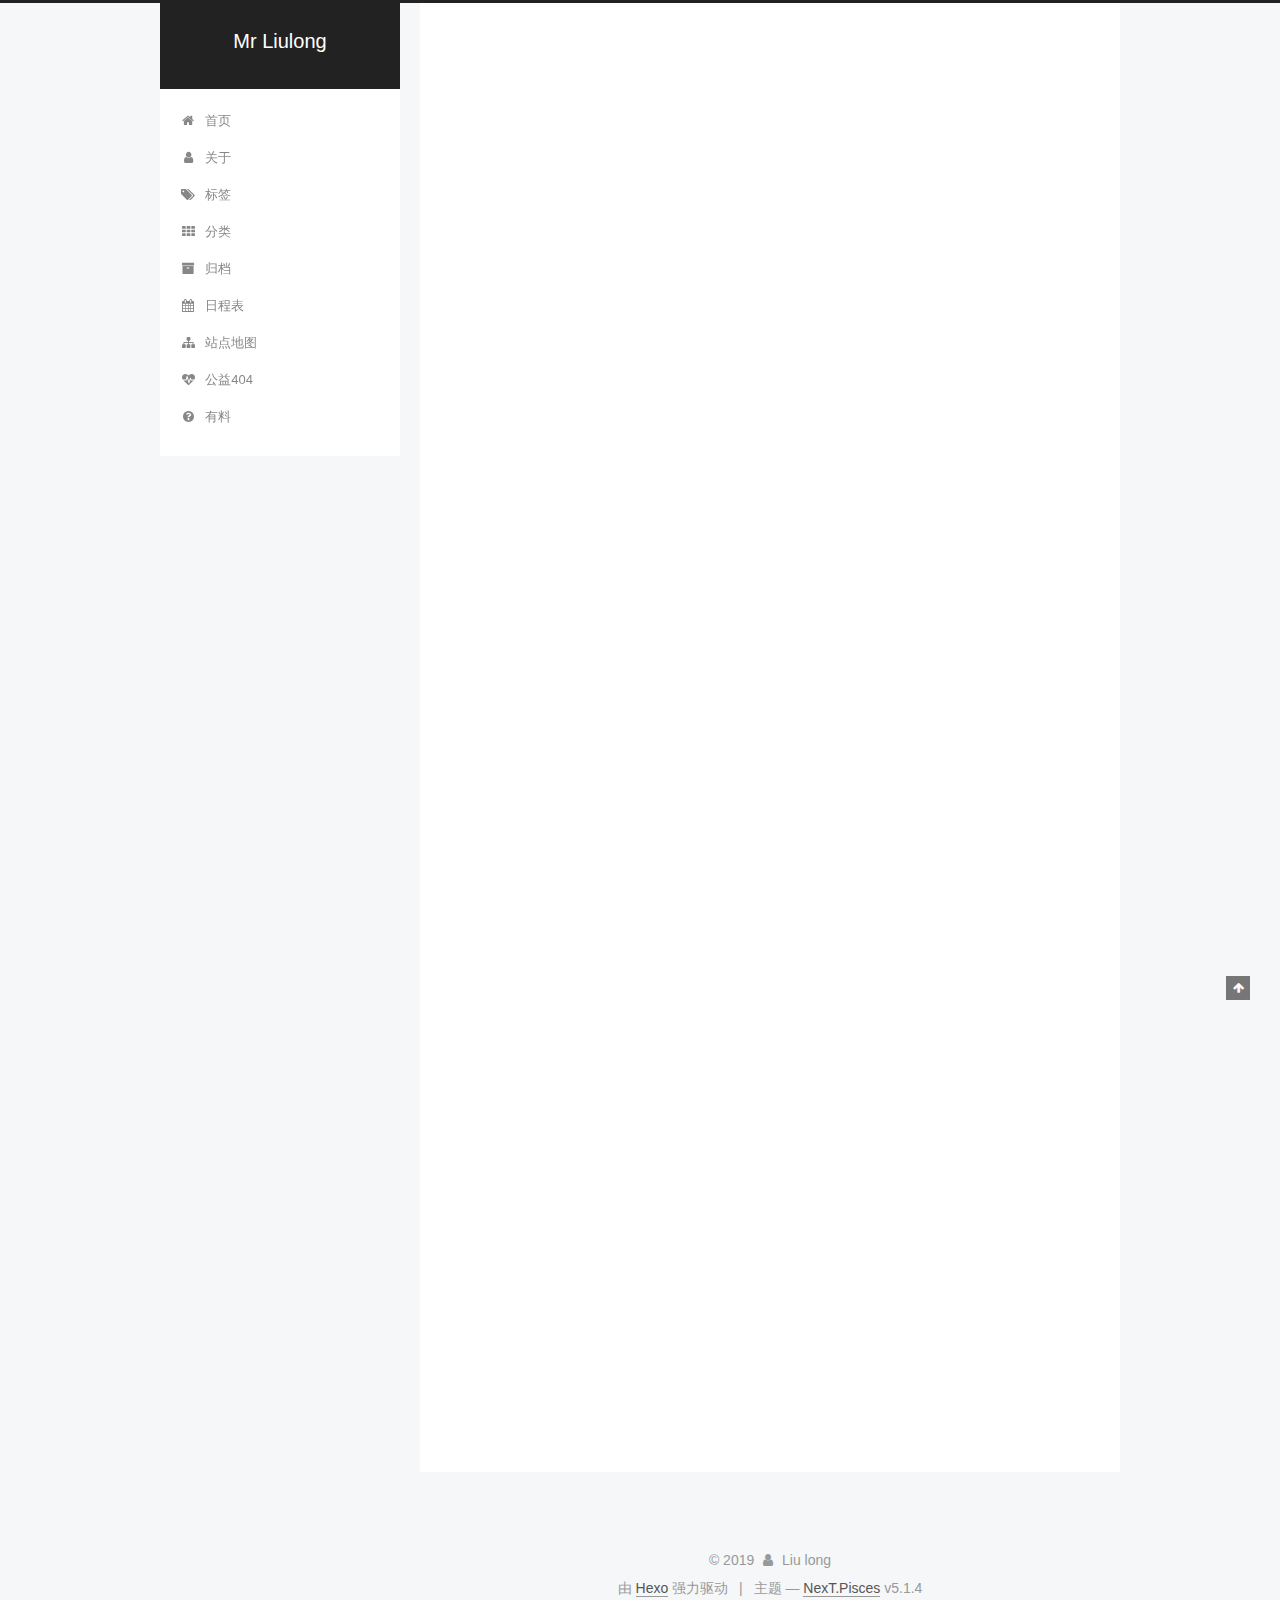
==== commit 57323c92: "Site updated: 2019-07-16 02:28:44" ====
--- a/index.html
+++ b/index.html
@@ -5,7 +5,7 @@
   
 
 
-<html class="theme-next muse use-motion" lang>
+<html class="theme-next pisces use-motion" lang="zh-Hans">
 <head><meta name="generator" content="Hexo 3.9.0">
   <meta charset="UTF-8">
 <meta http-equiv="X-UA-Compatible" content="IE=edge">
@@ -74,6 +74,8 @@
 
 
 
+  <link rel="alternate" href="/atom.xml" title="Mr Liulong" type="application/atom+xml">
+
 
 
 
@@ -83,7 +85,7 @@
 <meta property="og:title" content="Mr Liulong">
 <meta property="og:url" content="http://yoursite.com/index.html">
 <meta property="og:site_name" content="Mr Liulong">
-<meta property="og:locale" content="default">
+<meta property="og:locale" content="zh-Hans">
 <meta name="twitter:card" content="summary">
 <meta name="twitter:title" content="Mr Liulong">
 
@@ -93,7 +95,7 @@
   var NexT = window.NexT || {};
   var CONFIG = {
     root: '/',
-    scheme: 'Muse',
+    scheme: 'Pisces',
     version: '5.1.4',
     sidebar: {"position":"left","display":"post","offset":12,"b2t":false,"scrollpercent":false,"onmobile":false},
     fancybox: true,
@@ -101,7 +103,7 @@
     motion: {"enable":true,"async":false,"transition":{"post_block":"fadeIn","post_header":"slideDownIn","post_body":"slideDownIn","coll_header":"slideLeftIn","sidebar":"slideUpIn"}},
     duoshuo: {
       userId: '0',
-      author: 'Author'
+      author: '博主'
     },
     algolia: {
       applicationID: '',
@@ -133,7 +135,7 @@
 
 </head>
 
-<body itemscope itemtype="http://schema.org/WebPage" lang="default">
+<body itemscope itemtype="http://schema.org/WebPage" lang="zh-Hans">
 
   
   
@@ -182,17 +184,87 @@
             
               <i class="menu-item-icon fa fa-fw fa-home"></i> <br>
             
-            Home
+            首页
           </a>
         </li>
       
         
+        <li class="menu-item menu-item-about">
+          <a href="/about/" rel="section">
+            
+              <i class="menu-item-icon fa fa-fw fa-user"></i> <br>
+            
+            关于
+          </a>
+        </li>
+      
+        
+        <li class="menu-item menu-item-tags">
+          <a href="/tags/" rel="section">
+            
+              <i class="menu-item-icon fa fa-fw fa-tags"></i> <br>
+            
+            标签
+          </a>
+        </li>
+      
+        
+        <li class="menu-item menu-item-categories">
+          <a href="/categories/" rel="section">
+            
+              <i class="menu-item-icon fa fa-fw fa-th"></i> <br>
+            
+            分类
+          </a>
+        </li>
+      
+        
         <li class="menu-item menu-item-archives">
           <a href="/archives/" rel="section">
             
               <i class="menu-item-icon fa fa-fw fa-archive"></i> <br>
             
-            Archives
+            归档
+          </a>
+        </li>
+      
+        
+        <li class="menu-item menu-item-schedule">
+          <a href="/schedule/" rel="section">
+            
+              <i class="menu-item-icon fa fa-fw fa-calendar"></i> <br>
+            
+            日程表
+          </a>
+        </li>
+      
+        
+        <li class="menu-item menu-item-sitemap">
+          <a href="/sitemap.xml" rel="section">
+            
+              <i class="menu-item-icon fa fa-fw fa-sitemap"></i> <br>
+            
+            站点地图
+          </a>
+        </li>
+      
+        
+        <li class="menu-item menu-item-commonweal">
+          <a href="/404/" rel="section">
+            
+              <i class="menu-item-icon fa fa-fw fa-heartbeat"></i> <br>
+            
+            公益404
+          </a>
+        </li>
+      
+        
+        <li class="menu-item menu-item-something">
+          <a href="/something" rel="section">
+            
+              <i class="menu-item-icon fa fa-fw fa-question-circle"></i> <br>
+            
+            有料
           </a>
         </li>
       
@@ -229,12 +301,12 @@
   
   
   <div class="post-block">
-    <link itemprop="mainEntityOfPage" href="http://yoursite.com/2019/07/15/article-title/">
+    <link itemprop="mainEntityOfPage" href="http://yoursite.com/2019/07/15/article/">
 
     <span hidden itemprop="author" itemscope itemtype="http://schema.org/Person">
-      <meta itemprop="name" content="John Doe">
+      <meta itemprop="name" content="Liu long">
       <meta itemprop="description" content>
-      <meta itemprop="image" content="/images/avatar.gif">
+      <meta itemprop="image" content="/images/timg.jpg">
     </span>
 
     <span hidden itemprop="publisher" itemscope itemtype="http://schema.org/Organization">
@@ -248,7 +320,7 @@
         
           <h1 class="post-title" itemprop="name headline">
                 
-                <a class="post-title-link" href="/2019/07/15/article-title/" itemprop="url">article title  liulong</a></h1>
+                <a class="post-title-link" href="/2019/07/15/article/" itemprop="url">Liu Long</a></h1>
         
 
         <div class="post-meta">
@@ -258,9 +330,9 @@
                 <i class="fa fa-calendar-o"></i>
               </span>
               
-                <span class="post-meta-item-text">Posted on</span>
+                <span class="post-meta-item-text">发表于</span>
               
-              <time title="Post created" itemprop="dateCreated datePublished" datetime="2019-07-15T23:07:33+08:00">
+              <time title="创建于" itemprop="dateCreated datePublished" datetime="2019-07-15T23:07:33+08:00">
                 2019-07-15
               </time>
             
@@ -348,12 +420,12 @@
   
   
   <div class="post-block">
-    <link itemprop="mainEntityOfPage" href="http://yoursite.com/2019/07/15/article/">
+    <link itemprop="mainEntityOfPage" href="http://yoursite.com/2019/07/15/article-title/">
 
     <span hidden itemprop="author" itemscope itemtype="http://schema.org/Person">
-      <meta itemprop="name" content="John Doe">
+      <meta itemprop="name" content="Liu long">
       <meta itemprop="description" content>
-      <meta itemprop="image" content="/images/avatar.gif">
+      <meta itemprop="image" content="/images/timg.jpg">
     </span>
 
     <span hidden itemprop="publisher" itemscope itemtype="http://schema.org/Organization">
@@ -367,7 +439,7 @@
         
           <h1 class="post-title" itemprop="name headline">
                 
-                <a class="post-title-link" href="/2019/07/15/article/" itemprop="url">liulong</a></h1>
+                <a class="post-title-link" href="/2019/07/15/article-title/" itemprop="url">Hello, liu long</a></h1>
         
 
         <div class="post-meta">
@@ -377,9 +449,9 @@
                 <i class="fa fa-calendar-o"></i>
               </span>
               
-                <span class="post-meta-item-text">Posted on</span>
+                <span class="post-meta-item-text">发表于</span>
               
-              <time title="Post created" itemprop="dateCreated datePublished" datetime="2019-07-15T23:07:33+08:00">
+              <time title="创建于" itemprop="dateCreated datePublished" datetime="2019-07-15T23:07:33+08:00">
                 2019-07-15
               </time>
             
@@ -470,9 +542,9 @@
     <link itemprop="mainEntityOfPage" href="http://yoursite.com/2019/06/25/hello-world/">
 
     <span hidden itemprop="author" itemscope itemtype="http://schema.org/Person">
-      <meta itemprop="name" content="John Doe">
+      <meta itemprop="name" content="Liu long">
       <meta itemprop="description" content>
-      <meta itemprop="image" content="/images/avatar.gif">
+      <meta itemprop="image" content="/images/timg.jpg">
     </span>
 
     <span hidden itemprop="publisher" itemscope itemtype="http://schema.org/Organization">
@@ -496,9 +568,9 @@
                 <i class="fa fa-calendar-o"></i>
               </span>
               
-                <span class="post-meta-item-text">Posted on</span>
+                <span class="post-meta-item-text">发表于</span>
               
-              <time title="Post created" itemprop="dateCreated datePublished" datetime="2019-06-25T00:06:18+08:00">
+              <time title="创建于" itemprop="dateCreated datePublished" datetime="2019-06-25T00:06:18+08:00">
                 2019-06-25
               </time>
             
@@ -621,7 +693,9 @@
         <div class="site-overview">
           <div class="site-author motion-element" itemprop="author" itemscope itemtype="http://schema.org/Person">
             
-              <p class="site-author-name" itemprop="name">John Doe</p>
+              <img class="site-author-image" itemprop="image" src="/images/timg.jpg" alt="Liu long">
+            
+              <p class="site-author-name" itemprop="name">Liu long</p>
               <p class="site-description motion-element" itemprop="description"></p>
           </div>
 
@@ -633,7 +707,7 @@
                 <a href="/archives/">
               
                   <span class="site-state-item-count">3</span>
-                  <span class="site-state-item-name">posts</span>
+                  <span class="site-state-item-name">日志</span>
                 </a>
               </div>
             
@@ -644,6 +718,13 @@
 
           </nav>
 
+          
+            <div class="feed-link motion-element">
+              <a href="/atom.xml" rel="alternate">
+                <i class="fa fa-rss"></i>
+                RSS
+              </a>
+            </div>
           
 
           
@@ -677,13 +758,13 @@
   <span class="with-love">
     <i class="fa fa-user"></i>
   </span>
-  <span class="author" itemprop="copyrightHolder">John Doe</span>
+  <span class="author" itemprop="copyrightHolder">Liu long</span>
 
   
 </div>
 
 
-  <div class="powered-by">Powered by <a class="theme-link" target="_blank" href="https://hexo.io">Hexo</a></div>
+  <div class="powered-by">由 <a class="theme-link" target="_blank" href="https://hexo.io">Hexo</a> 强力驱动</div>
 
 
 
@@ -691,7 +772,7 @@
 
 
 
-  <div class="theme-info">Theme &mdash; <a class="theme-link" target="_blank" href="https://github.com/iissnan/hexo-theme-next">NexT.Muse</a> v5.1.4</div>
+  <div class="theme-info">主题 &mdash; <a class="theme-link" target="_blank" href="https://github.com/iissnan/hexo-theme-next">NexT.Pisces</a> v5.1.4</div>
 
 
 
@@ -791,6 +872,13 @@
   
   
 
+
+  <script type="text/javascript" src="/js/src/affix.js?v=5.1.4"></script>
+
+  <script type="text/javascript" src="/js/src/schemes/pisces.js?v=5.1.4"></script>
+
+
+
   
 
   
--- a/css/main.css
+++ b/css/main.css
@@ -189,7 +189,7 @@
   font-size: 14px;
   line-height: 2;
   color: #555;
-  background: #fff;
+  background: #f5f7f9;
 }
 @media (max-width: 767px) {
   body {
@@ -653,8 +653,8 @@
 @media (min-width: 992px) {
   .full-image.full-image.full-image.full-image {
     max-width: none;
-    width: 110%;
-    margin: 25px -5%;
+    width: 118%;
+    margin: 0 -9%;
   }
 }
 .blockquote-center,
@@ -940,11 +940,11 @@
   display: inline-block;
   padding: 0 20px;
   font-size: 14px;
-  color: #fff;
-  background: #222;
-  border: 2px solid #222;
+  color: #555;
+  background: #fff;
+  border: 2px solid #555;
   text-decoration: none;
-  border-radius: 0;
+  border-radius: 2px;
   transition-property: background-color;
   transition-duration: 0.2s;
   transition-timing-function: ease-in-out;
@@ -953,8 +953,8 @@
 }
 .btn:hover {
   border-color: #222;
-  color: #222;
-  background: #fff;
+  color: #fff;
+  background: #222;
 }
 .btn +.btn {
   margin: 0 0 8px 8px;
@@ -1066,7 +1066,7 @@
   width: 24px;
   background: #222;
   font-size: 12px;
-  opacity: 1;
+  opacity: 0.6;
   color: #fff;
   cursor: pointer;
   text-align: center;
@@ -1087,7 +1087,7 @@
   }
 }
 .back-to-top.back-to-top-on {
-  bottom: 19px;
+  bottom: 30px;
 }
 .header {
   background: transparent;
@@ -1136,7 +1136,7 @@
 .site-subtitle {
   margin-top: 10px;
   font-size: 13px;
-  color: #999;
+  color: #ddd;
 }
 .use-motion .brand {
   opacity: 0;
@@ -1209,7 +1209,8 @@
   transition-timing-function: ease-in-out;
   transition-delay: 0s;
 }
-.menu .menu-item a:hover {
+.menu .menu-item a:hover,
+.menu-item-active a {
   border-bottom-color: #222;
 }
 .menu .menu-item .fa {
@@ -1738,20 +1739,20 @@
   display: block;
   margin: 0 auto;
   padding: 2px;
-  max-width: 96px;
+  max-width: 120px;
   height: auto;
-  border: 2px solid #333;
+  border: 1px solid #eee;
 }
 .site-author-name {
-  margin: 5px 0 0;
+  margin: 0;
   text-align: center;
-  color: #f5f5f5;
-  font-weight: normal;
+  color: #222;
+  font-weight: 600;
 }
 .site-description {
-  margin-top: 5px;
+  margin-top: 0;
   text-align: center;
-  font-size: 14px;
+  font-size: 13px;
   color: #999;
 }
 .site-state {
@@ -1763,7 +1764,7 @@
 .site-state-item {
   display: inline-block;
   padding: 0 15px;
-  border-left: 1px solid #333;
+  border-left: 1px solid #eee;
 }
 .site-state-item:first-child {
   border-left: none;
@@ -1776,11 +1777,11 @@
   text-align: center;
   color: inherit;
   font-weight: 600;
-  font-size: 18px;
+  font-size: 16px;
 }
 .site-state-item-name {
   font-size: 13px;
-  color: inherit;
+  color: #999;
 }
 .feed-link {
   margin-top: 20px;
@@ -1822,7 +1823,7 @@
   width: 4px;
   height: 4px;
   border-radius: 50%;
-  background: #40d27f;
+  background: #464153;
 }
 .links-of-blogroll {
   font-size: 13px;
@@ -1860,7 +1861,7 @@
   color: #555;
 }
 .sidebar-nav li:hover {
-  color: #f5f5f5;
+  color: #fc6423;
 }
 .page-post-detail .sidebar-nav-toc {
   padding: 0 5px;
@@ -1869,11 +1870,11 @@
   margin-left: 10px;
 }
 .sidebar-nav .sidebar-nav-active {
-  color: #87daff;
-  border-bottom-color: #87daff;
+  color: #fc6423;
+  border-bottom-color: #fc6423;
 }
 .sidebar-nav .sidebar-nav-active:hover {
-  color: #87daff;
+  color: #fc6423;
 }
 .sidebar-panel {
   display: none;
@@ -1906,12 +1907,12 @@
   transition-timing-function: ease-in-out;
   transition-delay: 0s;
   transition-property: all;
-  color: #999;
-  border-bottom-color: #555;
+  color: #666;
+  border-bottom-color: #ccc;
 }
 .post-toc ol a:hover {
-  color: #ccc;
-  border-bottom-color: #ccc;
+  color: #000;
+  border-bottom-color: #000;
 }
 .post-toc .nav-item {
   overflow: hidden;
@@ -1933,14 +1934,14 @@
   display: block;
 }
 .post-toc .nav .active > a {
-  color: #87daff;
-  border-bottom-color: #87daff;
+  color: #fc6423;
+  border-bottom-color: #fc6423;
 }
 .post-toc .nav .active-current > a {
-  color: #87daff;
+  color: #fc6423;
 }
 .post-toc .nav .active-current > a:hover {
-  color: #87daff;
+  color: #fc6423;
 }
 .footer {
   font-size: 14px;
@@ -2345,6 +2346,16 @@
   transform: translate(-50%, -50%);
   color: #ccc;
 }
+@media (min-width: 768px) and (max-width: 991px) {
+  .busuanzi-count {
+    width: auto;
+  }
+}
+@media (max-width: 767px) {
+  .busuanzi-count {
+    width: auto;
+  }
+}
 .site-uv,
 .site-pv,
 .page-pv {
@@ -2580,83 +2591,403 @@
   }
 }
 .page-post-detail .sidebar-toggle-line {
-  background: #87daff;
+  background: #fc6423;
 }
 .page-post-detail .comments {
   overflow: hidden;
 }
-@media (max-width: 767px) {
-  .header-inner,
-  .container .main-inner,
+.header {
+  position: relative;
+  margin: 0 auto;
+  width: 960px;
+}
+@media (min-width: 768px) and (max-width: 991px) {
+  .header {
+    width: auto;
+  }
+}
+@media (max-width: 767px) {
+  .header {
+    width: auto;
+  }
+}
+.header-inner {
+  position: absolute;
+  top: 0;
+  overflow: hidden;
+  padding: 0;
+  width: 240px;
+  background: #fff;
+  box-shadow: initial;
+  border-radius: initial;
+}
+@media (min-width: 1600px) {
+  .container .header-inner {
+    width: 240px;
+  }
+}
+@media (min-width: 768px) and (max-width: 991px) {
+  .header-inner {
+    position: relative;
+    width: auto;
+    border-radius: initial;
+  }
+}
+@media (max-width: 767px) {
+  .header-inner {
+    position: relative;
+    width: auto;
+    border-radius: initial;
+  }
+}
+.main:before,
+.main:after {
+  content: " ";
+  display: table;
+}
+.main:after {
+  clear: both;
+}
+@media (min-width: 768px) and (max-width: 991px) {
+  .main {
+    padding-bottom: 100px;
+  }
+}
+@media (max-width: 767px) {
+  .main {
+    padding-bottom: 100px;
+  }
+}
+.container .main-inner {
+  width: 960px;
+}
+@media (min-width: 768px) and (max-width: 991px) {
+  .container .main-inner {
+    width: auto;
+  }
+}
+@media (max-width: 767px) {
+  .container .main-inner {
+    width: auto;
+  }
+}
+.content-wrap {
+  float: right;
+  box-sizing: border-box;
+  padding: 40px;
+  width: 700px;
+  background: #fff;
+  min-height: 700px;
+  box-shadow: initial;
+  border-radius: initial;
+}
+@media (min-width: 768px) and (max-width: 991px) {
+  .content-wrap {
+    width: 100%;
+    padding: 20px;
+    border-radius: initial;
+  }
+}
+@media (max-width: 767px) {
+  .content-wrap {
+    width: 100%;
+    padding: 20px;
+    min-height: auto;
+    border-radius: initial;
+  }
+}
+.sidebar {
+  position: static;
+  float: left;
+  margin-top: 300px;
+  width: 240px;
+  background: #f5f7f9;
+  box-shadow: none;
+}
+@media (min-width: 768px) and (max-width: 991px) {
+  .sidebar {
+    display: none;
+  }
+}
+@media (max-width: 767px) {
+  .sidebar {
+    display: none;
+  }
+}
+.sidebar-toggle {
+  display: none;
+}
+.footer-inner {
+  width: 960px;
+  padding-left: 260px;
+}
+@media (min-width: 768px) and (max-width: 991px) {
   .footer-inner {
     width: auto;
-  }
-}
-embed {
-  display: block;
-  margin: 0px auto 25px auto;
-}
-.custom-logo .site-meta-headline {
-  text-align: center;
-}
-.custom-logo .brand {
+    padding-left: 0 !important;
+    padding-right: 0 !important;
+  }
+}
+@media (max-width: 767px) {
+  .footer-inner {
+    width: auto;
+    padding-left: 0 !important;
+    padding-right: 0 !important;
+  }
+}
+.sidebar-position-right .header-inner {
+  right: 0;
+}
+.sidebar-position-right .content-wrap {
+  float: left;
+}
+.sidebar-position-right .sidebar {
+  float: right;
+}
+.sidebar-position-right .footer-inner {
+  padding-left: 0;
+  padding-right: 260px;
+}
+.site-brand-wrapper {
+  position: relative;
+}
+.site-meta {
+  padding: 20px 0;
+  color: #fff;
+  background: #222;
+}
+@media (min-width: 768px) and (max-width: 991px) {
+  .site-meta {
+    box-shadow: 0 0 16px rgba(0,0,0,0.5);
+  }
+}
+@media (max-width: 767px) {
+  .site-meta {
+    box-shadow: 0 0 16px rgba(0,0,0,0.5);
+  }
+}
+.brand {
+  padding: 0;
   background: none;
 }
-.custom-logo .site-title {
-  margin: 10px auto 0;
-  font-size: 24px;
-  color: #222;
-}
-.custom-logo .site-title a {
-  border: none;
-}
-.custom-logo-image {
-  margin: 0 auto;
-  padding: 5px;
-  max-width: 150px;
-  background: #fff;
-}
-@media (max-width: 767px) {
-  .site-nav {
-    position: absolute;
-    left: 0;
-    top: 52px;
-    margin: 0;
-    width: 100%;
-    padding: 0;
-    background: #fff;
-    border-bottom: 1px solid #ddd;
-    z-index: 1030;
-  }
-}
-@media (max-width: 767px) {
-  .menu {
-    text-align: left;
-  }
-}
-@media (max-width: 767px) {
-  .menu .menu-item {
-    display: block;
-    margin: 0 10px;
-    vertical-align: top;
-  }
-}
-@media (max-width: 767px) {
-  .menu .menu-item br {
-    display: none;
-  }
-}
-@media (max-width: 767px) {
-  .menu .menu-item a {
-    padding: 5px 10px;
-  }
-}
-.menu .menu-item .fa {
-  margin-right: 0;
+.brand:hover {
+  color: #fff;
+}
+.site-subtitle {
+  margin: 10px 10px 0;
+  font-weight: initial;
 }
 .site-search form {
   display: none;
 }
+.site-nav {
+  border-top: none;
+}
+@media (min-width: 768px) and (max-width: 991px) {
+  .site-nav {
+    display: none !important;
+  }
+}
+@media (min-width: 768px) and (max-width: 991px) {
+  .site-nav-on {
+    display: block !important;
+  }
+}
+.menu .menu-item {
+  display: block;
+  margin: 0;
+}
+.menu .menu-item a {
+  position: relative;
+  box-sizing: border-box;
+  padding: 5px 20px;
+  text-align: left;
+  line-height: inherit;
+  transition-property: background-color;
+  transition-duration: 0.2s;
+  transition-timing-function: ease-in-out;
+  transition-delay: 0s;
+}
+.menu .menu-item a:hover,
+.menu-item-active a {
+  background: #f9f9f9;
+  border-bottom-color: #fff;
+}
+.menu .menu-item br {
+  display: none;
+}
+.menu-item-active a:after {
+  content: " ";
+  position: absolute;
+  top: 50%;
+  margin-top: -3px;
+  right: 15px;
+  width: 6px;
+  height: 6px;
+  border-radius: 50%;
+  background-color: #bbb;
+}
+.btn-bar {
+  background-color: #fff;
+}
+.site-nav-toggle {
+  left: 20px;
+  top: 50%;
+  -webkit-transform: translateY(-50%);
+  -webkit-transform: translateY(-50%);
+  -moz-transform: translateY(-50%);
+  -ms-transform: translateY(-50%);
+  -o-transform: translateY(-50%);
+  transform: translateY(-50%);
+}
+@media (min-width: 768px) and (max-width: 991px) {
+  .site-nav-toggle {
+    display: block;
+  }
+}
+.use-motion .sidebar .motion-element {
+  opacity: 1;
+}
+.sidebar {
+  margin-left: -100%;
+  right: auto;
+  bottom: auto;
+  -webkit-transform: none;
+}
+.sidebar-inner {
+  box-sizing: border-box;
+  width: 240px;
+  color: #555;
+  background: #fff;
+  box-shadow: initial;
+  border-radius: initial;
+  opacity: 0;
+}
+.sidebar-inner.affix {
+  position: fixed;
+  top: 12px;
+}
+.sidebar-inner.affix-bottom {
+  position: absolute;
+}
+.site-overview {
+  text-align: left;
+}
+.site-author:before,
+.site-author:after {
+  content: " ";
+  display: table;
+}
+.site-author:after {
+  clear: both;
+}
+.sidebar a {
+  color: #555;
+}
+.sidebar a:hover {
+  color: #222;
+}
+.site-state-item {
+  padding: 0 10px;
+}
+.links-of-author-item a:before {
+  display: none;
+}
+.links-of-author-item a {
+  border-bottom: none;
+  text-decoration: underline;
+}
+.feed-link {
+  border-top: 1px dotted #ccc;
+  border-bottom: 1px dotted #ccc;
+  text-align: center;
+}
+.feed-link a {
+  display: block;
+  color: #fc6423;
+  border: none;
+}
+.feed-link a:hover {
+  background: none;
+  color: #e34603;
+}
+.feed-link a:hover i {
+  color: #e34603;
+}
+.links-of-author {
+  display: flex;
+  flex-wrap: wrap;
+  justify-content: center;
+}
+.links-of-author-item {
+  margin: 5px 0 0;
+  width: 50%;
+}
+.links-of-author-item a {
+  max-width: 216px;
+  box-sizing: border-box;
+  display: inline-block;
+  margin-right: 0;
+  margin-bottom: 0;
+  padding: 0 5px;
+  overflow: hidden;
+  white-space: nowrap;
+  text-overflow: ellipsis;
+}
+.links-of-author-item a {
+  display: block;
+  text-decoration: none;
+}
+.links-of-author-item a:hover {
+  border-radius: 4px;
+  background: #eee;
+}
+.links-of-author-item .fa {
+  margin-right: 2px;
+  font-size: 16px;
+}
+.links-of-author-item .fa-globe {
+  font-size: 15px;
+}
+.links-of-blogroll {
+  text-align: center;
+  margin-top: 20px;
+  padding: 3px 0 0;
+  border-top: 1px dotted #ccc;
+}
+.links-of-blogroll-title {
+  margin-top: 0;
+}
+.links-of-blogroll-item {
+  padding: 0;
+}
+.links-of-blogroll-inline:before,
+.links-of-blogroll-inline:after {
+  content: " ";
+  display: table;
+}
+.links-of-blogroll-inline:after {
+  clear: both;
+}
 .links-of-blogroll-inline .links-of-blogroll-item {
-  display: inline-block;
-}
+  margin: 5px 0 0;
+  width: 50%;
+  display: inline-block;
+  width: unset;
+}
+.links-of-blogroll-inline .links-of-blogroll-item a {
+  max-width: 216px;
+  box-sizing: border-box;
+  display: inline-block;
+  margin-right: 0;
+  margin-bottom: 0;
+  padding: 0 5px;
+  overflow: hidden;
+  white-space: nowrap;
+  text-overflow: ellipsis;
+}
+@media (max-width: 767px) {
+  .post-body {
+    text-align: justify;
+  }
+}
